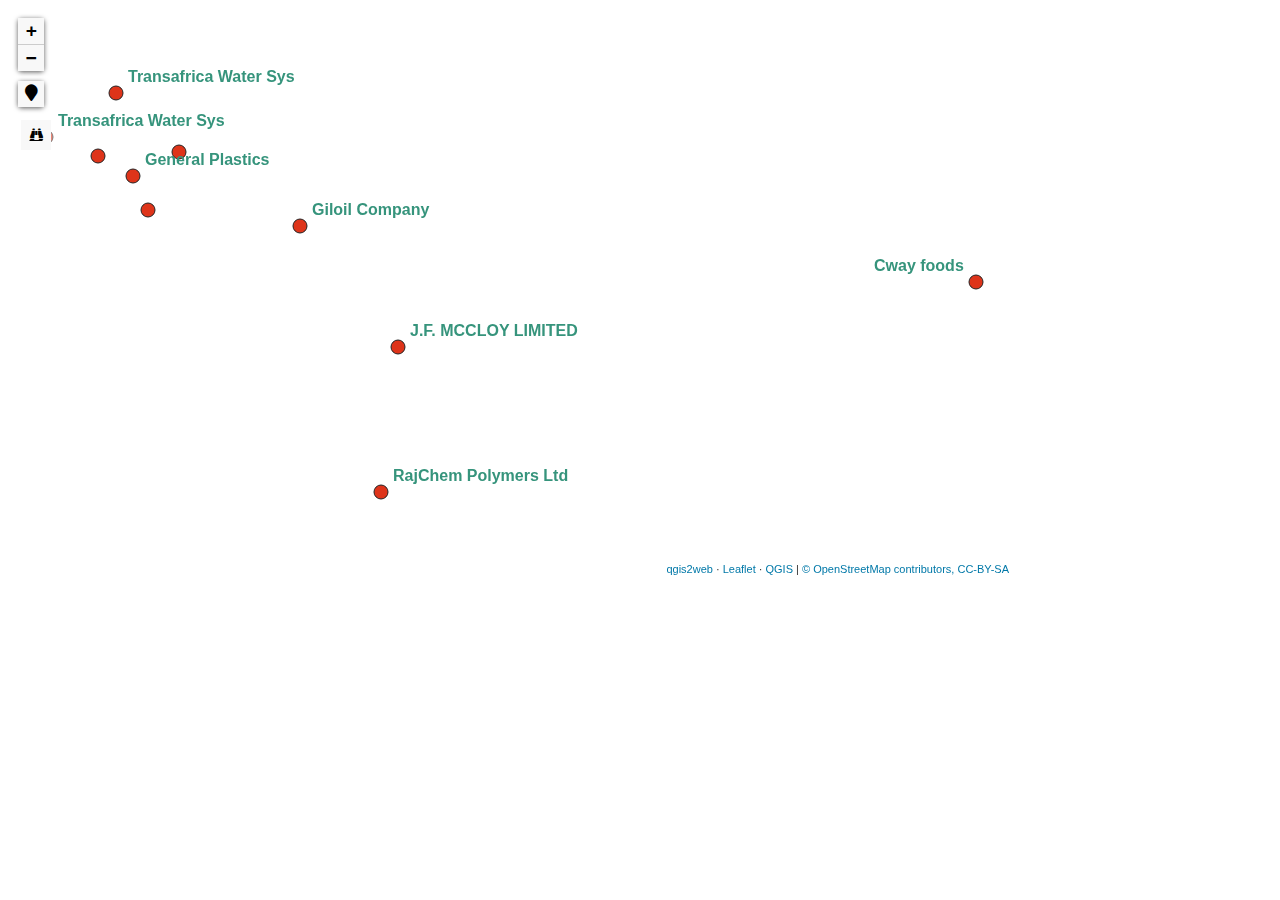
==== index.html @ 96e86139 "first commit" ====
<!doctype html>
<html lang="en">
    <head>
        <meta charset="utf-8">
        <meta http-equiv="X-UA-Compatible" content="IE=edge">
        <meta name="viewport" content="initial-scale=1,user-scalable=no,maximum-scale=1,width=device-width">
        <meta name="mobile-web-app-capable" content="yes">
        <meta name="apple-mobile-web-app-capable" content="yes">
        <link rel="stylesheet" href="css/leaflet.css"><link rel="stylesheet" href="css/L.Control.Locate.min.css">
        <link rel="stylesheet" href="css/qgis2web.css"><link rel="stylesheet" href="css/fontawesome-all.min.css">
        <link rel="stylesheet" href="css/leaflet-search.css">
        <style>
        #map {
            width: 996px;
            height: 569px;
        }
        </style>
        <title></title>
    </head>
    <body>
        <div id="map">
        </div>
        <script src="js/qgis2web_expressions.js"></script>
        <script src="js/leaflet.js"></script><script src="js/L.Control.Locate.min.js"></script>
        <script src="js/leaflet.rotatedMarker.js"></script>
        <script src="js/leaflet.pattern.js"></script>
        <script src="js/leaflet-hash.js"></script>
        <script src="js/Autolinker.min.js"></script>
        <script src="js/rbush.min.js"></script>
        <script src="js/labelgun.min.js"></script>
        <script src="js/labels.js"></script>
        <script src="js/leaflet-search.js"></script>
        <script src="data/firms_1.js"></script>
        <script>
        var highlightLayer;
        function highlightFeature(e) {
            highlightLayer = e.target;

            if (e.target.feature.geometry.type === 'LineString') {
              highlightLayer.setStyle({
                color: '#ffff00',
              });
            } else {
              highlightLayer.setStyle({
                fillColor: '#ffff00',
                fillOpacity: 1
              });
            }
            highlightLayer.openPopup();
        }
        var map = L.map('map', {
            zoomControl:true, maxZoom:28, minZoom:1
        }).fitBounds([[-1.3382147116282126,36.83244318406393],[-1.2904108877176232,36.916269474806555]]);
        var hash = new L.Hash(map);
        map.attributionControl.setPrefix('<a href="https://github.com/tomchadwin/qgis2web" target="_blank">qgis2web</a> &middot; <a href="https://leafletjs.com" title="A JS library for interactive maps">Leaflet</a> &middot; <a href="https://qgis.org">QGIS</a>');
        var autolinker = new Autolinker({truncate: {length: 30, location: 'smart'}});
        L.control.locate({locateOptions: {maxZoom: 19}}).addTo(map);
        var bounds_group = new L.featureGroup([]);
        function setBounds() {
        }
        map.createPane('pane_OSMStandard_0');
        map.getPane('pane_OSMStandard_0').style.zIndex = 400;
        var layer_OSMStandard_0 = L.tileLayer('http://tile.openstreetmap.org/{z}/{x}/{y}.png', {
            pane: 'pane_OSMStandard_0',
            opacity: 1.0,
            attribution: '<a href="https://www.openstreetmap.org/copyright">© OpenStreetMap contributors, CC-BY-SA</a>',
            minZoom: 1,
            maxZoom: 28,
            minNativeZoom: 0,
            maxNativeZoom: 19
        });
        layer_OSMStandard_0;
        map.addLayer(layer_OSMStandard_0);
        function pop_firms_1(feature, layer) {
            layer.on({
                mouseout: function(e) {
                    for (i in e.target._eventParents) {
                        e.target._eventParents[i].resetStyle(e.target);
                    }
                    if (typeof layer.closePopup == 'function') {
                        layer.closePopup();
                    } else {
                        layer.eachLayer(function(feature){
                            feature.closePopup()
                        });
                    }
                },
                mouseover: highlightFeature,
            });
            var popupContent = '<table>\
                    <tr>\
                        <td colspan="2">' + (feature.properties['id'] !== null ? autolinker.link(feature.properties['id'].toLocaleString()) : '') + '</td>\
                    </tr>\
                    <tr>\
                        <td colspan="2">' + (feature.properties['name'] !== null ? autolinker.link(feature.properties['name'].toLocaleString()) : '') + '</td>\
                    </tr>\
                </table>';
            layer.bindPopup(popupContent, {maxHeight: 400});
        }

        function style_firms_1_0() {
            return {
                pane: 'pane_firms_1',
                radius: 6.8,
                opacity: 1,
                color: 'rgba(35,35,35,1.0)',
                dashArray: '',
                lineCap: 'butt',
                lineJoin: 'miter',
                weight: 1,
                fill: true,
                fillOpacity: 1,
                fillColor: 'rgba(222,52,26,1.0)',
                interactive: true,
            }
        }
        map.createPane('pane_firms_1');
        map.getPane('pane_firms_1').style.zIndex = 401;
        map.getPane('pane_firms_1').style['mix-blend-mode'] = 'normal';
        var layer_firms_1 = new L.geoJson(json_firms_1, {
            attribution: '',
            interactive: true,
            dataVar: 'json_firms_1',
            layerName: 'layer_firms_1',
            pane: 'pane_firms_1',
            onEachFeature: pop_firms_1,
            pointToLayer: function (feature, latlng) {
                var context = {
                    feature: feature,
                    variables: {}
                };
                return L.circleMarker(latlng, style_firms_1_0(feature));
            },
        });
        bounds_group.addLayer(layer_firms_1);
        map.addLayer(layer_firms_1);
        setBounds();
        var i = 0;
        layer_firms_1.eachLayer(function(layer) {
            var context = {
                feature: layer.feature,
                variables: {}
            };
            layer.bindTooltip((layer.feature.properties['name'] !== null?String('<div style="color: #36947c; font-size: 12pt; font-weight: bold; font-family: \'Open Sans\', sans-serif;">' + layer.feature.properties['name']) + '</div>':''), {permanent: true, offset: [-0, -16], className: 'css_firms_1'});
            labels.push(layer);
            totalMarkers += 1;
              layer.added = true;
              addLabel(layer, i);
              i++;
        });
        map.addControl(new L.Control.Search({
            layer: layer_firms_1,
            initial: false,
            hideMarkerOnCollapse: true,
            propertyName: 'name'}));
        document.getElementsByClassName('search-button')[0].className +=
         ' fa fa-binoculars';
        resetLabels([layer_firms_1]);
        map.on("zoomend", function(){
            resetLabels([layer_firms_1]);
        });
        map.on("layeradd", function(){
            resetLabels([layer_firms_1]);
        });
        map.on("layerremove", function(){
            resetLabels([layer_firms_1]);
        });
        </script>
    </body>
</html>
---- css/leaflet.css ----
/* required styles */

.leaflet-pane,
.leaflet-tile,
.leaflet-marker-icon,
.leaflet-marker-shadow,
.leaflet-tile-container,
.leaflet-pane > svg,
.leaflet-pane > canvas,
.leaflet-zoom-box,
.leaflet-image-layer,
.leaflet-layer {
	position: absolute;
	left: 0;
	top: 0;
	}
.leaflet-container {
	overflow: hidden;
	}
.leaflet-tile,
.leaflet-marker-icon,
.leaflet-marker-shadow {
	-webkit-user-select: none;
	   -moz-user-select: none;
	        user-select: none;
	  -webkit-user-drag: none;
	}
/* Prevents IE11 from highlighting tiles in blue */
.leaflet-tile::selection {
	background: transparent;
}
/* Safari renders non-retina tile on retina better with this, but Chrome is worse */
.leaflet-safari .leaflet-tile {
	image-rendering: -webkit-optimize-contrast;
	}
/* hack that prevents hw layers "stretching" when loading new tiles */
.leaflet-safari .leaflet-tile-container {
	width: 1600px;
	height: 1600px;
	-webkit-transform-origin: 0 0;
	}
.leaflet-marker-icon,
.leaflet-marker-shadow {
	display: block;
	}
/* .leaflet-container svg: reset svg max-width decleration shipped in Joomla! (joomla.org) 3.x */
/* .leaflet-container img: map is broken in FF if you have max-width: 100% on tiles */
.leaflet-container .leaflet-overlay-pane svg,
.leaflet-container .leaflet-marker-pane img,
.leaflet-container .leaflet-shadow-pane img,
.leaflet-container .leaflet-tile-pane img,
.leaflet-container img.leaflet-image-layer,
.leaflet-container .leaflet-tile {
	max-width: none !important;
	max-height: none !important;
	}

.leaflet-container.leaflet-touch-zoom {
	-ms-touch-action: pan-x pan-y;
	touch-action: pan-x pan-y;
	}
.leaflet-container.leaflet-touch-drag {
	-ms-touch-action: pinch-zoom;
	/* Fallback for FF which doesn't support pinch-zoom */
	touch-action: none;
	touch-action: pinch-zoom;
}
.leaflet-container.leaflet-touch-drag.leaflet-touch-zoom {
	-ms-touch-action: none;
	touch-action: none;
}
.leaflet-container {
	-webkit-tap-highlight-color: transparent;
}
.leaflet-container a {
	-webkit-tap-highlight-color: rgba(51, 181, 229, 0.4);
}
.leaflet-tile {
	filter: inherit;
	visibility: hidden;
	}
.leaflet-tile-loaded {
	visibility: inherit;
	}
.leaflet-zoom-box {
	width: 0;
	height: 0;
	-moz-box-sizing: border-box;
	     box-sizing: border-box;
	z-index: 800;
	}
/* workaround for https://bugzilla.mozilla.org/show_bug.cgi?id=888319 */
.leaflet-overlay-pane svg {
	-moz-user-select: none;
	}

.leaflet-pane         { z-index: 400; }

.leaflet-tile-pane    { z-index: 200; }
.leaflet-overlay-pane { z-index: 400; }
.leaflet-shadow-pane  { z-index: 500; }
.leaflet-marker-pane  { z-index: 600; }
.leaflet-tooltip-pane   { z-index: 650; }
.leaflet-popup-pane   { z-index: 700; }

.leaflet-map-pane canvas { z-index: 100; }
.leaflet-map-pane svg    { z-index: 200; }

.leaflet-vml-shape {
	width: 1px;
	height: 1px;
	}
.lvml {
	behavior: url(#default#VML);
	display: inline-block;
	position: absolute;
	}


/* control positioning */

.leaflet-control {
	position: relative;
	z-index: 800;
	pointer-events: visiblePainted; /* IE 9-10 doesn't have auto */
	pointer-events: auto;
	}
.leaflet-top,
.leaflet-bottom {
	position: absolute;
	z-index: 1000;
	pointer-events: none;
	}
.leaflet-top {
	top: 0;
	}
.leaflet-right {
	right: 0;
	}
.leaflet-bottom {
	bottom: 0;
	}
.leaflet-left {
	left: 0;
	}
.leaflet-control {
	float: left;
	clear: both;
	}
.leaflet-right .leaflet-control {
	float: right;
	}
.leaflet-top .leaflet-control {
	margin-top: 10px;
	}
.leaflet-bottom .leaflet-control {
	margin-bottom: 10px;
	}
.leaflet-left .leaflet-control {
	margin-left: 10px;
	}
.leaflet-right .leaflet-control {
	margin-right: 10px;
	}


/* zoom and fade animations */

.leaflet-fade-anim .leaflet-tile {
	will-change: opacity;
	}
.leaflet-fade-anim .leaflet-popup {
	opacity: 0;
	-webkit-transition: opacity 0.2s linear;
	   -moz-transition: opacity 0.2s linear;
	        transition: opacity 0.2s linear;
	}
.leaflet-fade-anim .leaflet-map-pane .leaflet-popup {
	opacity: 1;
	}
.leaflet-zoom-animated {
	-webkit-transform-origin: 0 0;
	    -ms-transform-origin: 0 0;
	        transform-origin: 0 0;
	}
.leaflet-zoom-anim .leaflet-zoom-animated {
	will-change: transform;
	}
.leaflet-zoom-anim .leaflet-zoom-animated {
	-webkit-transition: -webkit-transform 0.25s cubic-bezier(0,0,0.25,1);
	   -moz-transition:    -moz-transform 0.25s cubic-bezier(0,0,0.25,1);
	        transition:         transform 0.25s cubic-bezier(0,0,0.25,1);
	}
.leaflet-zoom-anim .leaflet-tile,
.leaflet-pan-anim .leaflet-tile {
	-webkit-transition: none;
	   -moz-transition: none;
	        transition: none;
	}

.leaflet-zoom-anim .leaflet-zoom-hide {
	visibility: hidden;
	}


/* cursors */

.leaflet-interactive {
	cursor: pointer;
	}
.leaflet-grab {
	cursor: -webkit-grab;
	cursor:    -moz-grab;
	cursor:         grab;
	}
.leaflet-crosshair,
.leaflet-crosshair .leaflet-interactive {
	cursor: crosshair;
	}
.leaflet-popup-pane,
.leaflet-control {
	cursor: auto;
	}
.leaflet-dragging .leaflet-grab,
.leaflet-dragging .leaflet-grab .leaflet-interactive,
.leaflet-dragging .leaflet-marker-draggable {
	cursor: move;
	cursor: -webkit-grabbing;
	cursor:    -moz-grabbing;
	cursor:         grabbing;
	}

/* marker & overlays interactivity */
.leaflet-marker-icon,
.leaflet-marker-shadow,
.leaflet-image-layer,
.leaflet-pane > svg path,
.leaflet-tile-container {
	pointer-events: none;
	}

.leaflet-marker-icon.leaflet-interactive,
.leaflet-image-layer.leaflet-interactive,
.leaflet-pane > svg path.leaflet-interactive,
svg.leaflet-image-layer.leaflet-interactive path {
	pointer-events: visiblePainted; /* IE 9-10 doesn't have auto */
	pointer-events: auto;
	}

/* visual tweaks */

.leaflet-container {
	background: #ddd;
	outline: 0;
	}
.leaflet-container a {
	color: #0078A8;
	}
.leaflet-container a.leaflet-active {
	outline: 2px solid orange;
	}
.leaflet-zoom-box {
	border: 2px dotted #38f;
	background: rgba(255,255,255,0.5);
	}


/* general typography */
.leaflet-container {
	font: 12px/1.5 "Helvetica Neue", Arial, Helvetica, sans-serif;
	}


/* general toolbar styles */

.leaflet-bar {
	box-shadow: 0 1px 5px rgba(0,0,0,0.65);
	border-radius: 4px;
	}
.leaflet-bar a,
.leaflet-bar a:hover {
	background-color: #fff;
	border-bottom: 1px solid #ccc;
	width: 26px;
	height: 26px;
	line-height: 26px;
	display: block;
	text-align: center;
	text-decoration: none;
	color: black;
	}
.leaflet-bar a,
.leaflet-control-layers-toggle {
	background-position: 50% 50%;
	background-repeat: no-repeat;
	display: block;
	}
.leaflet-bar a:hover {
	background-color: #f4f4f4;
	}
.leaflet-bar a:first-child {
	border-top-left-radius: 4px;
	border-top-right-radius: 4px;
	}
.leaflet-bar a:last-child {
	border-bottom-left-radius: 4px;
	border-bottom-right-radius: 4px;
	border-bottom: none;
	}
.leaflet-bar a.leaflet-disabled {
	cursor: default;
	background-color: #f4f4f4;
	color: #bbb;
	}

.leaflet-touch .leaflet-bar a {
	width: 30px;
	height: 30px;
	line-height: 30px;
	}
.leaflet-touch .leaflet-bar a:first-child {
	border-top-left-radius: 2px;
	border-top-right-radius: 2px;
	}
.leaflet-touch .leaflet-bar a:last-child {
	border-bottom-left-radius: 2px;
	border-bottom-right-radius: 2px;
	}

/* zoom control */

.leaflet-control-zoom-in,
.leaflet-control-zoom-out {
	font: bold 18px 'Lucida Console', Monaco, monospace;
	text-indent: 1px;
	}

.leaflet-touch .leaflet-control-zoom-in, .leaflet-touch .leaflet-control-zoom-out  {
	font-size: 22px;
	}


/* layers control */

.leaflet-control-layers {
	box-shadow: 0 1px 5px rgba(0,0,0,0.4);
	background: #fff;
	border-radius: 5px;
	}
.leaflet-control-layers-toggle {
	background-image: url(images/layers.png);
	width: 36px;
	height: 36px;
	}
.leaflet-retina .leaflet-control-layers-toggle {
	background-image: url(images/layers-2x.png);
	background-size: 26px 26px;
	}
.leaflet-touch .leaflet-control-layers-toggle {
	width: 44px;
	height: 44px;
	}
.leaflet-control-layers .leaflet-control-layers-list,
.leaflet-control-layers-expanded .leaflet-control-layers-toggle {
	display: none;
	}
.leaflet-control-layers-expanded .leaflet-control-layers-list {
	display: block;
	position: relative;
	}
.leaflet-control-layers-expanded {
	padding: 6px 10px 6px 6px;
	color: #333;
	background: #fff;
	}
.leaflet-control-layers-scrollbar {
	overflow-y: scroll;
	overflow-x: hidden;
	padding-right: 5px;
	}
.leaflet-control-layers-selector {
	margin-top: 2px;
	position: relative;
	top: 1px;
	}
.leaflet-control-layers label {
	display: block;
	}
.leaflet-control-layers-separator {
	height: 0;
	border-top: 1px solid #ddd;
	margin: 5px -10px 5px -6px;
	}

/* Default icon URLs */
.leaflet-default-icon-path {
	background-image: url(images/marker-icon.png);
	}


/* attribution and scale controls */

.leaflet-container .leaflet-control-attribution {
	background: #fff;
	background: rgba(255, 255, 255, 0.7);
	margin: 0;
	}
.leaflet-control-attribution,
.leaflet-control-scale-line {
	padding: 0 5px;
	color: #333;
	}
.leaflet-control-attribution a {
	text-decoration: none;
	}
.leaflet-control-attribution a:hover {
	text-decoration: underline;
	}
.leaflet-container .leaflet-control-attribution,
.leaflet-container .leaflet-control-scale {
	font-size: 11px;
	}
.leaflet-left .leaflet-control-scale {
	margin-left: 5px;
	}
.leaflet-bottom .leaflet-control-scale {
	margin-bottom: 5px;
	}
.leaflet-control-scale-line {
	border: 2px solid #777;
	border-top: none;
	line-height: 1.1;
	padding: 2px 5px 1px;
	font-size: 11px;
	white-space: nowrap;
	overflow: hidden;
	-moz-box-sizing: border-box;
	     box-sizing: border-box;

	background: #fff;
	background: rgba(255, 255, 255, 0.5);
	}
.leaflet-control-scale-line:not(:first-child) {
	border-top: 2px solid #777;
	border-bottom: none;
	margin-top: -2px;
	}
.leaflet-control-scale-line:not(:first-child):not(:last-child) {
	border-bottom: 2px solid #777;
	}

.leaflet-touch .leaflet-control-attribution,
.leaflet-touch .leaflet-control-layers,
.leaflet-touch .leaflet-bar {
	box-shadow: none;
	}
.leaflet-touch .leaflet-control-layers,
.leaflet-touch .leaflet-bar {
	border: 2px solid rgba(0,0,0,0.2);
	background-clip: padding-box;
	}


/* popup */

.leaflet-popup {
	position: absolute;
	text-align: center;
	margin-bottom: 20px;
	}
.leaflet-popup-content-wrapper {
	padding: 1px;
	text-align: left;
	border-radius: 12px;
	}
.leaflet-popup-content {
	margin: 13px 19px;
	line-height: 1.4;
	}
.leaflet-popup-content p {
	margin: 18px 0;
	}
.leaflet-popup-tip-container {
	width: 40px;
	height: 20px;
	position: absolute;
	left: 50%;
	margin-left: -20px;
	overflow: hidden;
	pointer-events: none;
	}
.leaflet-popup-tip {
	width: 17px;
	height: 17px;
	padding: 1px;

	margin: -10px auto 0;

	-webkit-transform: rotate(45deg);
	   -moz-transform: rotate(45deg);
	    -ms-transform: rotate(45deg);
	        transform: rotate(45deg);
	}
.leaflet-popup-content-wrapper,
.leaflet-popup-tip {
	background: white;
	color: #333;
	box-shadow: 0 3px 14px rgba(0,0,0,0.4);
	}
.leaflet-container a.leaflet-popup-close-button {
	position: absolute;
	top: 0;
	right: 0;
	padding: 4px 4px 0 0;
	border: none;
	text-align: center;
	width: 18px;
	height: 14px;
	font: 16px/14px Tahoma, Verdana, sans-serif;
	color: #c3c3c3;
	text-decoration: none;
	font-weight: bold;
	background: transparent;
	}
.leaflet-container a.leaflet-popup-close-button:hover {
	color: #999;
	}
.leaflet-popup-scrolled {
	overflow: auto;
	border-bottom: 1px solid #ddd;
	border-top: 1px solid #ddd;
	}

.leaflet-oldie .leaflet-popup-content-wrapper {
	zoom: 1;
	}
.leaflet-oldie .leaflet-popup-tip {
	width: 24px;
	margin: 0 auto;

	-ms-filter: "progid:DXImageTransform.Microsoft.Matrix(M11=0.70710678, M12=0.70710678, M21=-0.70710678, M22=0.70710678)";
	filter: progid:DXImageTransform.Microsoft.Matrix(M11=0.70710678, M12=0.70710678, M21=-0.70710678, M22=0.70710678);
	}
.leaflet-oldie .leaflet-popup-tip-container {
	margin-top: -1px;
	}

.leaflet-oldie .leaflet-control-zoom,
.leaflet-oldie .leaflet-control-layers,
.leaflet-oldie .leaflet-popup-content-wrapper,
.leaflet-oldie .leaflet-popup-tip {
	border: 1px solid #999;
	}


/* div icon */

.leaflet-div-icon {
	background: #fff;
	border: 1px solid #666;
	}


/* Tooltip */
/* Base styles for the element that has a tooltip */
.leaflet-tooltip {
	position: absolute;
	padding: 6px;
	background-color: #fff;
	border: 1px solid #fff;
	border-radius: 3px;
	color: #222;
	white-space: nowrap;
	-webkit-user-select: none;
	-moz-user-select: none;
	-ms-user-select: none;
	user-select: none;
	pointer-events: none;
	box-shadow: 0 1px 3px rgba(0,0,0,0.4);
	}
.leaflet-tooltip.leaflet-clickable {
	cursor: pointer;
	pointer-events: auto;
	}
.leaflet-tooltip-top:before,
.leaflet-tooltip-bottom:before,
.leaflet-tooltip-left:before,
.leaflet-tooltip-right:before {
	position: absolute;
	pointer-events: none;
	border: 6px solid transparent;
	background: transparent;
	content: "";
	}

/* Directions */

.leaflet-tooltip-bottom {
	margin-top: 6px;
}
.leaflet-tooltip-top {
	margin-top: -6px;
}
.leaflet-tooltip-bottom:before,
.leaflet-tooltip-top:before {
	left: 50%;
	margin-left: -6px;
	}
.leaflet-tooltip-top:before {
	bottom: 0;
	margin-bottom: -12px;
	border-top-color: #fff;
	}
.leaflet-tooltip-bottom:before {
	top: 0;
	margin-top: -12px;
	margin-left: -6px;
	border-bottom-color: #fff;
	}
.leaflet-tooltip-left {
	margin-left: -6px;
}
.leaflet-tooltip-right {
	margin-left: 6px;
}
.leaflet-tooltip-left:before,
.leaflet-tooltip-right:before {
	top: 50%;
	margin-top: -6px;
	}
.leaflet-tooltip-left:before {
	right: 0;
	margin-right: -12px;
	border-left-color: #fff;
	}
.leaflet-tooltip-right:before {
	left: 0;
	margin-left: -12px;
	border-right-color: #fff;
	}
---- css/L.Control.Locate.min.css ----
.leaflet-control-locate a{font-size:1.4em;color:#444}.leaflet-control-locate.active a{color:#2074B6}.leaflet-control-locate.active.following a{color:#FC8428}
/*# sourceMappingURL=L.Control.Locate.min.css.map */
---- css/qgis2web.css ----
#map {
            background-color: #ffffff
        }
        th {
            text-align: left;
            vertical-align: top;
        }
        .info {
            padding: 6px 8px;
            font: 14px/16px Arial, Helvetica, sans-serif;
            background: white;
            background: rgba(255,255,255,0.8);
            box-shadow: 0 0 15px rgba(0,0,0,0.2);
            border-radius: 5px;
        }
        .info h2 {
            margin: 0 0 5px;
            color: #777;
        }
        .leaflet-container {
            background: #fff;
            padding-right: 10px;
        }
        .leaflet-popup-content {
            width:auto;
            padding-right:10px;
        }
        .leaflet-tooltip {
            background: none;
            box-shadow: none;
            border: none;
        }
        .leaflet-tooltip-left:before, .leaflet-tooltip-right:before {
            border: 0px;
        }
        }
        .fa, .leaflet-container, a {
            color: #000000 !important;
        }
        .leaflet-control-zoom-in, .leaflet-control-zoom-out,
        .leaflet-control-locate a,
        .leaflet-touch .leaflet-control-geocoder-icon,
        .leaflet-control-search .search-button,
         .leaflet-control-measure {
            background-color: #f8f8f8 !important;
            border-radius: 0px !important;
            color: #000000 !important;
        }
        .abstract {
            font: bold 18px 'Lucida Console', Monaco, monospace;
            text-indent: 1px;
            background-color: #f8f8f8 !important;
            width: 30px !important;
            color: #000000 !important;
            height: 30px !important;
            text-align: center !important;
            line-height: 30px !important;
        }
        .abstractUncollapsed {
            padding: 6px 8px;
            font: 12px/1.5 "Helvetica Neue", Arial, Helvetica, sans-serif;
            background-color:#f8f8f8 !important;
            color: #000000 !important;
            box-shadow: 0 0 15px rgba(0,0,0,0.2);
            border-radius: 5px;
            max-width: 40%;
        }
        .leaflet-touch .leaflet-control-layers,
        .leaflet-touch .leaflet-bar,
        .leaflet-control-search,
        .leaflet-control-measure {
            border: 3px solid rgba(255,255,255,.4) !important;
        }
        .leaflet-control-attribution a {
            color: #0078A8 !important;
        }
        .leaflet-control-scale-line {
            border: 2px solid #f8f8f8 !important;
            border-top: none !important;
            color: black !important;
        }
        .leaflet-control-search .search-button,
        .leaflet-container .leaflet-control-search,
        .leaflet-control-measure {
            box-shadow: none !important;
        }
        .leaflet-control-search .search-button {
            width: 30px !important;
            height: 30px !important;
            font-size: 13px !important;
            text-align: center !important;
            line-height: 30px !important;
        }
        .leaflet-control-measure .leaflet-control {
            width: 30px !important;
            height: 30px !important;
        }
        .leaflet-container .leaflet-control-search{
            background: none !important;
        }
        .leaflet-control-search .search-input {
            margin: 0px 0px 0px 0px !important;
            height: 30px !important;
        }
        .leaflet-control-measure {
            background: none!important;
            border-radius: 4px !important;
        }
        .leaflet-control-measure .leaflet-control-measure-interaction {
            background-color: #f8f8f8 !important;
        }
        .leaflet-touch .leaflet-control-measure
        .leaflet-control-measure-toggle,
        .leaflet-touch .leaflet-control-measure
        .leaflet-control-measure-toggle:hover {
            width: 30px !important;
            height: 30px !important;
            border-radius: 0px !important;
            background-color: #f8f8f8 !important;
            color: #000000 !important;
            font-size: 13px;
            line-height: 30px;
            text-align: center;
            text-indent: 0%;
        }
        .leaflet-control-layers-toggle {
            background-color: #f8f8f8 !important;
        }
---- css/leaflet-search.css ----
/* 
 * Leaflet Control Search v2.7.0 - 2016-09-13 
 * 
 * Copyright 2016 Stefano Cudini 
 * stefano.cudini@gmail.com 
 * http://labs.easyblog.it/ 
 * 
 * Licensed under the MIT license. 
 * 
 * Demo: 
 * http://labs.easyblog.it/maps/leaflet-search/ 
 * 
 * Source: 
 * git@github.com:stefanocudini/leaflet-search.git 
 * 
 */

.leaflet-container .leaflet-control-search{position:relative;float:left;background:#fff;color:#1978cf;-moz-border-radius:4px;-webkit-border-radius:4px;border-radius:4px;background-color:rgba(255,255,255,.8);z-index:1000;box-shadow:0 1px 7px rgba(0,0,0,.65);margin-left:10px;margin-top:10px}.leaflet-control-search.search-exp{box-shadow:0 1px 7px #999;background:#fff}.leaflet-control-search .search-input{display:block;float:left;background:#fff;border:1px solid #666;border-radius:2px;height:18px;padding:0 18px 0 2px;margin:3px 0 3px 3px}.leaflet-control-search.search-load .search-input{background:url(../images/loader.gif) no-repeat center right #fff}.leaflet-control-search.search-load .search-cancel{visibility:hidden}.leaflet-control-search .search-cancel{display:block;width:22px;height:18px;position:absolute;right:22px;margin:3px 0;//background:url(../images/search-icon.png) no-repeat 0 -46px;text-decoration:none;filter:alpha(opacity=80);opacity:.8}.leaflet-control-search .search-cancel:hover{filter:alpha(opacity=100);opacity:1}.leaflet-control-search .search-cancel span{display:none;font-size:18px;line-height:20px;color:#ccc;font-weight:700}.leaflet-control-search .search-cancel:hover span{color:#aaa}.leaflet-control-search .search-button{display:block;float:left;width:26px;height:26px;//background:url(../images/search-icon.png) no-repeat 2px 2px #fff;border-radius:4px}.leaflet-control-search .search-button:hover{//background:url(../images/search-icon.png) no-repeat 2px -22px #fafafa}.leaflet-control-search .search-tooltip{position:absolute;top:100%;left:0;float:left;list-style:none;padding-left:0;min-width:120px;max-height:122px;box-shadow:1px 1px 6px rgba(0,0,0,.4);background-color:rgba(0,0,0,.25);z-index:1010;overflow-y:auto;overflow-x:hidden;cursor:pointer}.leaflet-control-search .search-tip{margin:2px;padding:2px 4px;display:block;color:#000;background:#eee;border-radius:.25em;text-decoration:none;white-space:nowrap;vertical-align:center}.leaflet-control-search .search-button:hover{background-color:#f4f4f4}.leaflet-control-search .search-tip-select,.leaflet-control-search .search-tip:hover{background-color:#fff}.leaflet-control-search .search-alert{cursor:pointer;clear:both;font-size:.75em;margin-bottom:5px;padding:0 .25em;color:#e00;font-weight:700;border-radius:.25em}
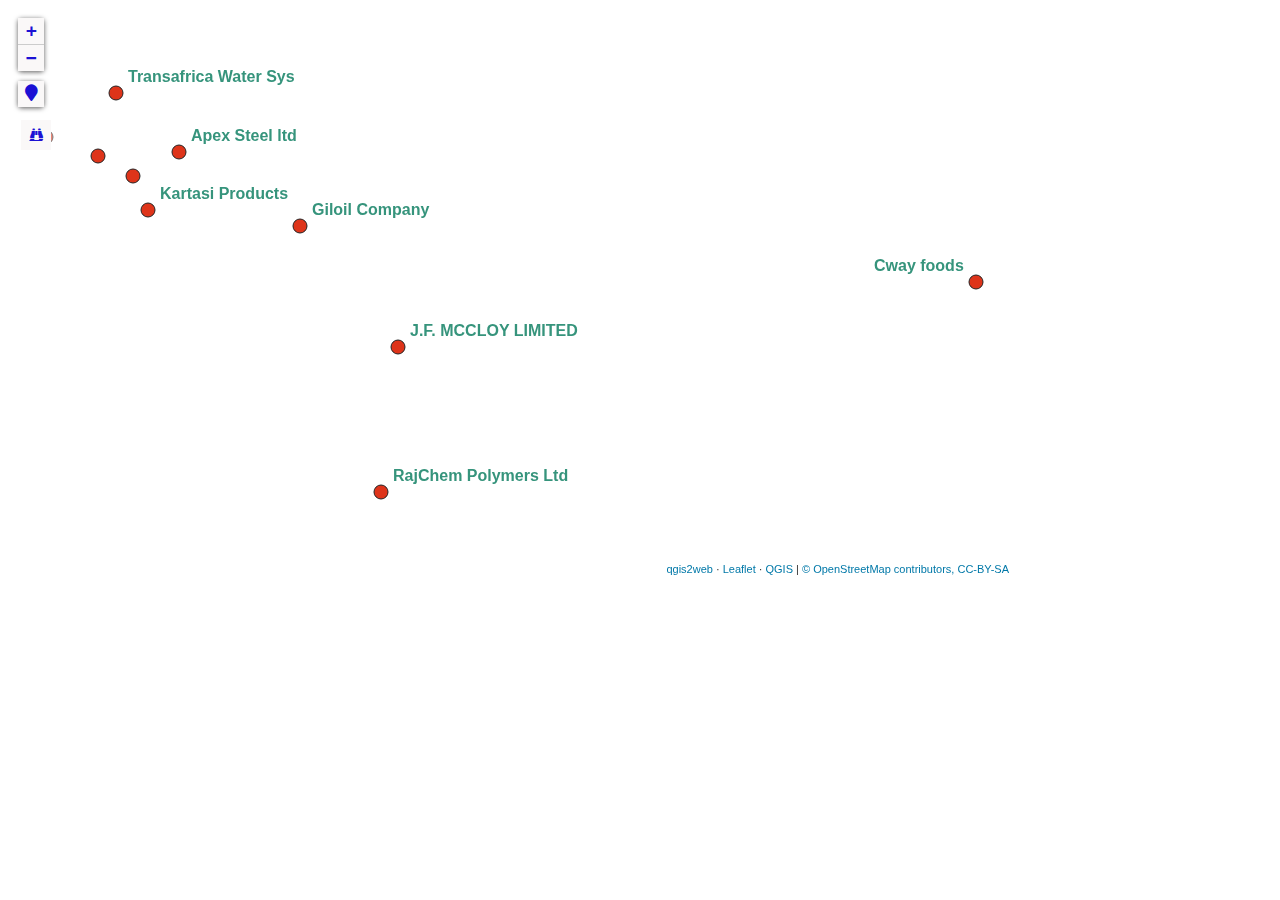
==== commit 11ca8c32: "first commit" ====
--- a/index.html
+++ b/index.html
@@ -30,7 +30,7 @@
         <script src="js/labelgun.min.js"></script>
         <script src="js/labels.js"></script>
         <script src="js/leaflet-search.js"></script>
-        <script src="data/firms_1.js"></script>
+        <script src="data/firms_2.js"></script>
         <script>
         var highlightLayer;
         function highlightFeature(e) {
@@ -50,13 +50,16 @@
         }
         var map = L.map('map', {
             zoomControl:true, maxZoom:28, minZoom:1
-        }).fitBounds([[-1.3382147116282126,36.83244318406393],[-1.2904108877176232,36.916269474806555]]);
+        })
         var hash = new L.Hash(map);
         map.attributionControl.setPrefix('<a href="https://github.com/tomchadwin/qgis2web" target="_blank">qgis2web</a> &middot; <a href="https://leafletjs.com" title="A JS library for interactive maps">Leaflet</a> &middot; <a href="https://qgis.org">QGIS</a>');
         var autolinker = new Autolinker({truncate: {length: 30, location: 'smart'}});
         L.control.locate({locateOptions: {maxZoom: 19}}).addTo(map);
         var bounds_group = new L.featureGroup([]);
         function setBounds() {
+            if (bounds_group.getLayers().length) {
+                map.fitBounds(bounds_group.getBounds());
+            }
         }
         map.createPane('pane_OSMStandard_0');
         map.getPane('pane_OSMStandard_0').style.zIndex = 400;
@@ -71,7 +74,19 @@
         });
         layer_OSMStandard_0;
         map.addLayer(layer_OSMStandard_0);
-        function pop_firms_1(feature, layer) {
+        map.createPane('pane_GoogleHybrid_1');
+        map.getPane('pane_GoogleHybrid_1').style.zIndex = 401;
+        var layer_GoogleHybrid_1 = L.tileLayer('https://mt1.google.com/vt/lyrs=y&x={x}&y={y}&z={z}', {
+            pane: 'pane_GoogleHybrid_1',
+            opacity: 1.0,
+            attribution: '<a href="https://www.google.at/permissions/geoguidelines/attr-guide.html">Map data ©2015 Google</a>',
+            minZoom: 1,
+            maxZoom: 28,
+            minNativeZoom: 0,
+            maxNativeZoom: 20
+        });
+        layer_GoogleHybrid_1;
+        function pop_firms_2(feature, layer) {
             layer.on({
                 mouseout: function(e) {
                     for (i in e.target._eventParents) {
@@ -98,9 +113,9 @@
             layer.bindPopup(popupContent, {maxHeight: 400});
         }
 
-        function style_firms_1_0() {
+        function style_firms_2_0() {
             return {
-                pane: 'pane_firms_1',
+                pane: 'pane_firms_2',
                 radius: 6.8,
                 opacity: 1,
                 color: 'rgba(35,35,35,1.0)',
@@ -114,34 +129,34 @@
                 interactive: true,
             }
         }
-        map.createPane('pane_firms_1');
-        map.getPane('pane_firms_1').style.zIndex = 401;
-        map.getPane('pane_firms_1').style['mix-blend-mode'] = 'normal';
-        var layer_firms_1 = new L.geoJson(json_firms_1, {
+        map.createPane('pane_firms_2');
+        map.getPane('pane_firms_2').style.zIndex = 402;
+        map.getPane('pane_firms_2').style['mix-blend-mode'] = 'normal';
+        var layer_firms_2 = new L.geoJson(json_firms_2, {
             attribution: '',
             interactive: true,
-            dataVar: 'json_firms_1',
-            layerName: 'layer_firms_1',
-            pane: 'pane_firms_1',
-            onEachFeature: pop_firms_1,
+            dataVar: 'json_firms_2',
+            layerName: 'layer_firms_2',
+            pane: 'pane_firms_2',
+            onEachFeature: pop_firms_2,
             pointToLayer: function (feature, latlng) {
                 var context = {
                     feature: feature,
                     variables: {}
                 };
-                return L.circleMarker(latlng, style_firms_1_0(feature));
+                return L.circleMarker(latlng, style_firms_2_0(feature));
             },
         });
-        bounds_group.addLayer(layer_firms_1);
-        map.addLayer(layer_firms_1);
+        bounds_group.addLayer(layer_firms_2);
+        map.addLayer(layer_firms_2);
         setBounds();
         var i = 0;
-        layer_firms_1.eachLayer(function(layer) {
+        layer_firms_2.eachLayer(function(layer) {
             var context = {
                 feature: layer.feature,
                 variables: {}
             };
-            layer.bindTooltip((layer.feature.properties['name'] !== null?String('<div style="color: #36947c; font-size: 12pt; font-weight: bold; font-family: \'Open Sans\', sans-serif;">' + layer.feature.properties['name']) + '</div>':''), {permanent: true, offset: [-0, -16], className: 'css_firms_1'});
+            layer.bindTooltip((layer.feature.properties['name'] !== null?String('<div style="color: #36947c; font-size: 12pt; font-weight: bold; font-family: \'Open Sans\', sans-serif;">' + layer.feature.properties['name']) + '</div>':''), {permanent: true, offset: [-0, -16], className: 'css_firms_2'});
             labels.push(layer);
             totalMarkers += 1;
               layer.added = true;
@@ -149,21 +164,21 @@
               i++;
         });
         map.addControl(new L.Control.Search({
-            layer: layer_firms_1,
+            layer: layer_firms_2,
             initial: false,
             hideMarkerOnCollapse: true,
             propertyName: 'name'}));
         document.getElementsByClassName('search-button')[0].className +=
          ' fa fa-binoculars';
-        resetLabels([layer_firms_1]);
+        resetLabels([layer_firms_2]);
         map.on("zoomend", function(){
-            resetLabels([layer_firms_1]);
+            resetLabels([layer_firms_2]);
         });
         map.on("layeradd", function(){
-            resetLabels([layer_firms_1]);
+            resetLabels([layer_firms_2]);
         });
         map.on("layerremove", function(){
-            resetLabels([layer_firms_1]);
+            resetLabels([layer_firms_2]);
         });
         </script>
     </body>
--- a/css/qgis2web.css
+++ b/css/qgis2web.css
@@ -36,23 +36,23 @@
         }
         }
         .fa, .leaflet-container, a {
-            color: #000000 !important;
+            color: #1b11d4 !important;
         }
         .leaflet-control-zoom-in, .leaflet-control-zoom-out,
         .leaflet-control-locate a,
         .leaflet-touch .leaflet-control-geocoder-icon,
         .leaflet-control-search .search-button,
          .leaflet-control-measure {
-            background-color: #f8f8f8 !important;
+            background-color: #faf8f8 !important;
             border-radius: 0px !important;
-            color: #000000 !important;
+            color: #1b11d4 !important;
         }
         .abstract {
             font: bold 18px 'Lucida Console', Monaco, monospace;
             text-indent: 1px;
-            background-color: #f8f8f8 !important;
+            background-color: #faf8f8 !important;
             width: 30px !important;
-            color: #000000 !important;
+            color: #1b11d4 !important;
             height: 30px !important;
             text-align: center !important;
             line-height: 30px !important;
@@ -60,8 +60,8 @@
         .abstractUncollapsed {
             padding: 6px 8px;
             font: 12px/1.5 "Helvetica Neue", Arial, Helvetica, sans-serif;
-            background-color:#f8f8f8 !important;
-            color: #000000 !important;
+            background-color:#faf8f8 !important;
+            color: #1b11d4 !important;
             box-shadow: 0 0 15px rgba(0,0,0,0.2);
             border-radius: 5px;
             max-width: 40%;
@@ -76,7 +76,7 @@
             color: #0078A8 !important;
         }
         .leaflet-control-scale-line {
-            border: 2px solid #f8f8f8 !important;
+            border: 2px solid #faf8f8 !important;
             border-top: none !important;
             color: black !important;
         }
@@ -108,7 +108,7 @@
             border-radius: 4px !important;
         }
         .leaflet-control-measure .leaflet-control-measure-interaction {
-            background-color: #f8f8f8 !important;
+            background-color: #faf8f8 !important;
         }
         .leaflet-touch .leaflet-control-measure
         .leaflet-control-measure-toggle,
@@ -117,13 +117,13 @@
             width: 30px !important;
             height: 30px !important;
             border-radius: 0px !important;
-            background-color: #f8f8f8 !important;
-            color: #000000 !important;
+            background-color: #faf8f8 !important;
+            color: #1b11d4 !important;
             font-size: 13px;
             line-height: 30px;
             text-align: center;
             text-indent: 0%;
         }
         .leaflet-control-layers-toggle {
-            background-color: #f8f8f8 !important;
+            background-color: #faf8f8 !important;
         }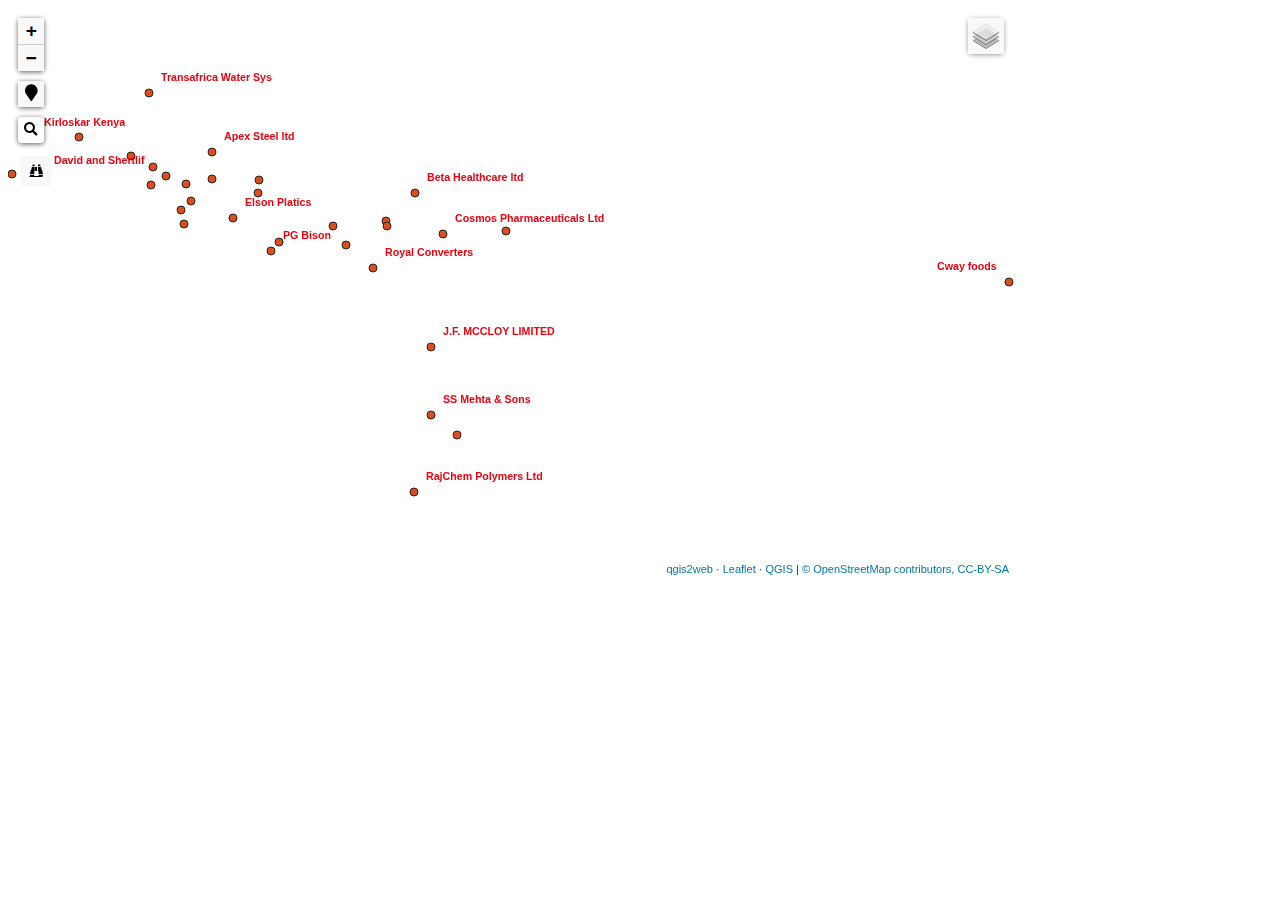
==== commit 5f515440: "final web map" ====
--- a/index.html
+++ b/index.html
@@ -9,6 +9,7 @@
         <link rel="stylesheet" href="css/leaflet.css"><link rel="stylesheet" href="css/L.Control.Locate.min.css">
         <link rel="stylesheet" href="css/qgis2web.css"><link rel="stylesheet" href="css/fontawesome-all.min.css">
         <link rel="stylesheet" href="css/leaflet-search.css">
+        <link rel="stylesheet" href="css/leaflet-control-geocoder.Geocoder.css">
         <style>
         #map {
             width: 996px;
@@ -29,6 +30,7 @@
         <script src="js/rbush.min.js"></script>
         <script src="js/labelgun.min.js"></script>
         <script src="js/labels.js"></script>
+        <script src="js/leaflet-control-geocoder.Geocoder.js"></script>
         <script src="js/leaflet-search.js"></script>
         <script src="data/firms_2.js"></script>
         <script>
@@ -116,16 +118,16 @@
         function style_firms_2_0() {
             return {
                 pane: 'pane_firms_2',
-                radius: 6.8,
+                radius: 4.0,
                 opacity: 1,
                 color: 'rgba(35,35,35,1.0)',
                 dashArray: '',
                 lineCap: 'butt',
                 lineJoin: 'miter',
-                weight: 1,
+                weight: 1.0,
                 fill: true,
                 fillOpacity: 1,
-                fillColor: 'rgba(222,52,26,1.0)',
+                fillColor: 'rgba(222,78,26,1.0)',
                 interactive: true,
             }
         }
@@ -149,6 +151,18 @@
         });
         bounds_group.addLayer(layer_firms_2);
         map.addLayer(layer_firms_2);
+        var osmGeocoder = new L.Control.Geocoder({
+            collapsed: true,
+            position: 'topleft',
+            text: 'Search',
+            title: 'Testing'
+        }).addTo(map);
+        document.getElementsByClassName('leaflet-control-geocoder-icon')[0]
+        .className += ' fa fa-search';
+        document.getElementsByClassName('leaflet-control-geocoder-icon')[0]
+        .title += 'Search for a place';
+        var baseMaps = {};
+        L.control.layers(baseMaps,{'<img src="legend/firms_2.png" /> firms': layer_firms_2,"Google Hybrid": layer_GoogleHybrid_1,"OSM Standard": layer_OSMStandard_0,}).addTo(map);
         setBounds();
         var i = 0;
         layer_firms_2.eachLayer(function(layer) {
@@ -156,7 +170,7 @@
                 feature: layer.feature,
                 variables: {}
             };
-            layer.bindTooltip((layer.feature.properties['name'] !== null?String('<div style="color: #36947c; font-size: 12pt; font-weight: bold; font-family: \'Open Sans\', sans-serif;">' + layer.feature.properties['name']) + '</div>':''), {permanent: true, offset: [-0, -16], className: 'css_firms_2'});
+            layer.bindTooltip((layer.feature.properties['name'] !== null?String('<div style="color: #ef020e; font-size: 8pt; font-weight: bold; font-family: \'Open Sans\', sans-serif;">' + layer.feature.properties['name']) + '</div>':''), {permanent: true, offset: [-0, -16], className: 'css_firms_2'});
             labels.push(layer);
             totalMarkers += 1;
               layer.added = true;
--- a/css/qgis2web.css
+++ b/css/qgis2web.css
@@ -36,23 +36,23 @@
         }
         }
         .fa, .leaflet-container, a {
-            color: #1b11d4 !important;
+            color: #000000 !important;
         }
         .leaflet-control-zoom-in, .leaflet-control-zoom-out,
         .leaflet-control-locate a,
         .leaflet-touch .leaflet-control-geocoder-icon,
         .leaflet-control-search .search-button,
          .leaflet-control-measure {
-            background-color: #faf8f8 !important;
+            background-color: #f8f8f8 !important;
             border-radius: 0px !important;
-            color: #1b11d4 !important;
+            color: #000000 !important;
         }
         .abstract {
             font: bold 18px 'Lucida Console', Monaco, monospace;
             text-indent: 1px;
-            background-color: #faf8f8 !important;
+            background-color: #f8f8f8 !important;
             width: 30px !important;
-            color: #1b11d4 !important;
+            color: #000000 !important;
             height: 30px !important;
             text-align: center !important;
             line-height: 30px !important;
@@ -60,8 +60,8 @@
         .abstractUncollapsed {
             padding: 6px 8px;
             font: 12px/1.5 "Helvetica Neue", Arial, Helvetica, sans-serif;
-            background-color:#faf8f8 !important;
-            color: #1b11d4 !important;
+            background-color:#f8f8f8 !important;
+            color: #000000 !important;
             box-shadow: 0 0 15px rgba(0,0,0,0.2);
             border-radius: 5px;
             max-width: 40%;
@@ -76,7 +76,7 @@
             color: #0078A8 !important;
         }
         .leaflet-control-scale-line {
-            border: 2px solid #faf8f8 !important;
+            border: 2px solid #f8f8f8 !important;
             border-top: none !important;
             color: black !important;
         }
@@ -108,7 +108,7 @@
             border-radius: 4px !important;
         }
         .leaflet-control-measure .leaflet-control-measure-interaction {
-            background-color: #faf8f8 !important;
+            background-color: #f8f8f8 !important;
         }
         .leaflet-touch .leaflet-control-measure
         .leaflet-control-measure-toggle,
@@ -117,13 +117,13 @@
             width: 30px !important;
             height: 30px !important;
             border-radius: 0px !important;
-            background-color: #faf8f8 !important;
-            color: #1b11d4 !important;
+            background-color: #f8f8f8 !important;
+            color: #000000 !important;
             font-size: 13px;
             line-height: 30px;
             text-align: center;
             text-indent: 0%;
         }
         .leaflet-control-layers-toggle {
-            background-color: #faf8f8 !important;
+            background-color: #f8f8f8 !important;
         }--- a/css/leaflet-control-geocoder.Geocoder.css
+++ b/css/leaflet-control-geocoder.Geocoder.css
@@ -0,0 +1,123 @@
+.leaflet-control-geocoder {
+	border-radius: 4px;
+	background: white;
+	min-width: 26px;
+	min-height: 26px;
+}
+
+.leaflet-touch .leaflet-control-geocoder {
+	min-width: 30px;
+	min-height: 30px;
+}
+
+.leaflet-control-geocoder a, .leaflet-control-geocoder .leaflet-control-geocoder-icon {
+	border-bottom: none;
+	display: inline-block;
+}
+
+.leaflet-control-geocoder .leaflet-control-geocoder-alternatives a {
+	width: inherit;
+	height: inherit;
+	line-height: inherit;
+}
+
+.leaflet-control-geocoder a:hover, .leaflet-control-geocoder .leaflet-control-geocoder-icon:hover {
+	border-bottom: none;
+	display: inline-block;
+}
+
+.leaflet-control-geocoder-form {
+	display: none;
+	vertical-align: middle;
+}
+.leaflet-control-geocoder-expanded .leaflet-control-geocoder-form {
+	display: inline-block;
+}
+.leaflet-control-geocoder-form input {
+	font-size: 120%;
+	border: 0;
+	background-color: transparent;
+	width: 246px;
+}
+
+.leaflet-control-geocoder-icon {
+	border-radius: 4px;
+	width: 26px;
+	height: 26px;
+	border: none;
+	background-color: white;
+	//background-image: url(images/geocoder.png);
+	background-repeat: no-repeat;
+	background-position: center;
+	cursor: pointer;
+}
+
+.leaflet-touch .leaflet-control-geocoder-icon {
+	width: 30px;
+	height: 30px;
+}
+
+.leaflet-control-geocoder-throbber .leaflet-control-geocoder-icon {
+	background-image: url(images/throbber.gif);
+}
+
+.leaflet-control-geocoder-form-no-error {
+	display: none;
+}
+
+.leaflet-control-geocoder-form input:focus {
+	outline: none;
+}
+
+.leaflet-control-geocoder-form button {
+	display: none;
+}
+.leaflet-control-geocoder-error {
+	margin-top: 8px;
+	margin-left: 8px;
+	display: block;
+	color: #444;
+}
+.leaflet-control-geocoder-alternatives {
+	display: block;
+	width: 272px;
+	list-style: none;
+	padding: 0;
+	margin: 0;
+}
+
+.leaflet-control-geocoder-alternatives-minimized {
+	display: none;
+	height: 0;
+}
+.leaflet-control-geocoder-alternatives li {
+	white-space: nowrap;
+	display: block;
+	overflow: hidden;
+	padding: 5px 8px;
+	text-overflow: ellipsis;
+	border-bottom: 1px solid #ccc;
+	cursor: pointer;
+}
+
+.leaflet-control-geocoder-alternatives li a, .leaflet-control-geocoder-alternatives li a:hover {
+	width: inherit;
+	height: inherit;
+	line-height: inherit;
+	background: inherit;
+	border-radius: inherit;
+	text-align: left;
+}
+
+.leaflet-control-geocoder-alternatives li:last-child {
+	border-bottom: none;
+}
+.leaflet-control-geocoder-alternatives li:hover, .leaflet-control-geocoder-selected {
+	background-color: #f5f5f5;
+}
+.leaflet-control-geocoder-address-detail {
+	
+}
+.leaflet-control-geocoder-address-context {
+	color: #666;
+}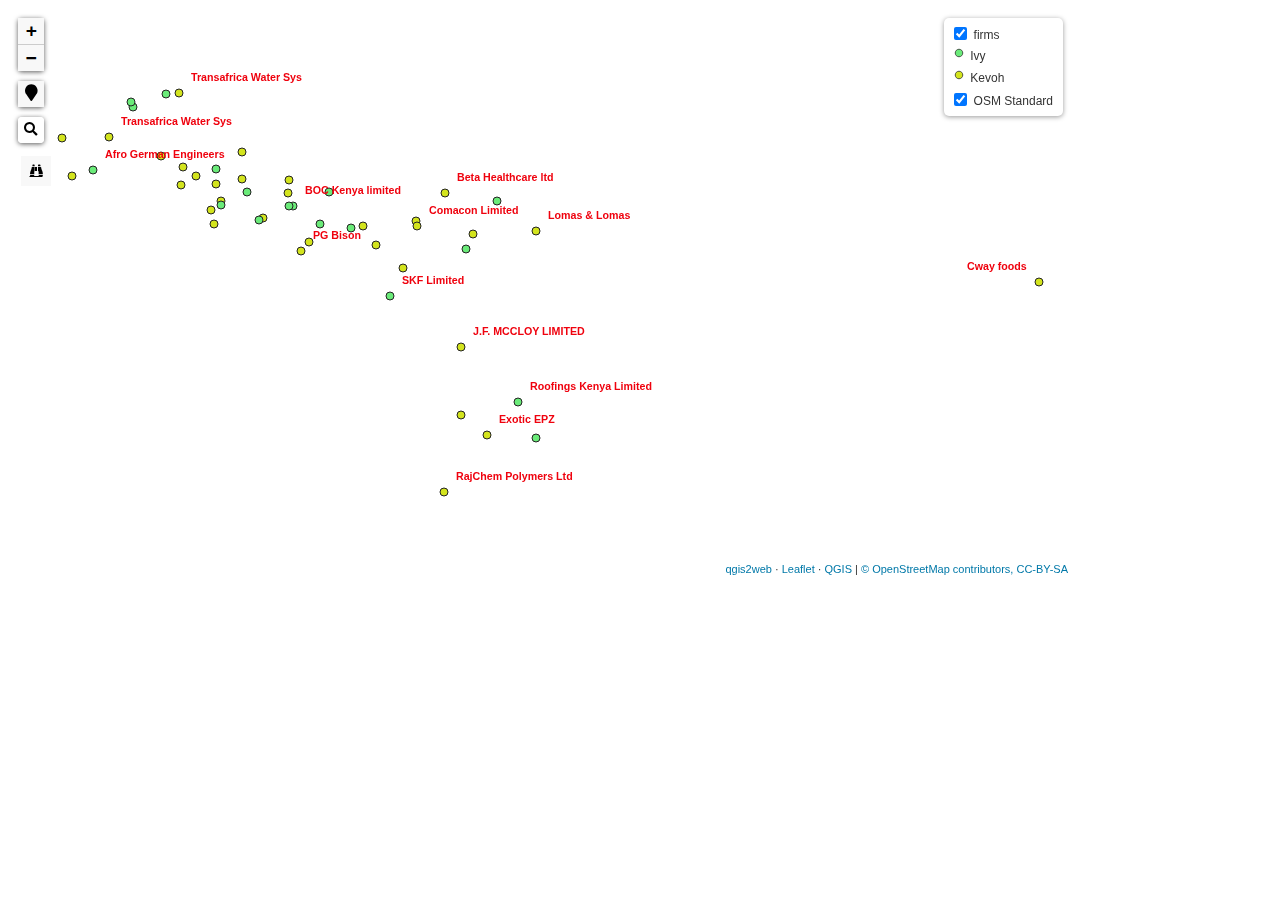
==== commit caf10cb6: "ivy" ====
--- a/index.html
+++ b/index.html
@@ -12,7 +12,7 @@
         <link rel="stylesheet" href="css/leaflet-control-geocoder.Geocoder.css">
         <style>
         #map {
-            width: 996px;
+            width: 1055px;
             height: 569px;
         }
         </style>
@@ -32,7 +32,7 @@
         <script src="js/labels.js"></script>
         <script src="js/leaflet-control-geocoder.Geocoder.js"></script>
         <script src="js/leaflet-search.js"></script>
-        <script src="data/firms_2.js"></script>
+        <script src="data/firms_1.js"></script>
         <script>
         var highlightLayer;
         function highlightFeature(e) {
@@ -76,19 +76,7 @@
         });
         layer_OSMStandard_0;
         map.addLayer(layer_OSMStandard_0);
-        map.createPane('pane_GoogleHybrid_1');
-        map.getPane('pane_GoogleHybrid_1').style.zIndex = 401;
-        var layer_GoogleHybrid_1 = L.tileLayer('https://mt1.google.com/vt/lyrs=y&x={x}&y={y}&z={z}', {
-            pane: 'pane_GoogleHybrid_1',
-            opacity: 1.0,
-            attribution: '<a href="https://www.google.at/permissions/geoguidelines/attr-guide.html">Map data ©2015 Google</a>',
-            minZoom: 1,
-            maxZoom: 28,
-            minNativeZoom: 0,
-            maxNativeZoom: 20
-        });
-        layer_GoogleHybrid_1;
-        function pop_firms_2(feature, layer) {
+        function pop_firms_1(feature, layer) {
             layer.on({
                 mouseout: function(e) {
                     for (i in e.target._eventParents) {
@@ -111,13 +99,18 @@
                     <tr>\
                         <td colspan="2">' + (feature.properties['name'] !== null ? autolinker.link(feature.properties['name'].toLocaleString()) : '') + '</td>\
                     </tr>\
+                    <tr>\
+                        <td colspan="2">' + (feature.properties['RA'] !== null ? autolinker.link(feature.properties['RA'].toLocaleString()) : '') + '</td>\
+                    </tr>\
                 </table>';
             layer.bindPopup(popupContent, {maxHeight: 400});
         }
 
-        function style_firms_2_0() {
-            return {
-                pane: 'pane_firms_2',
+        function style_firms_1_0(feature) {
+            switch(String(feature.properties['RA'])) {
+                case 'Ivy':
+                    return {
+                pane: 'pane_firms_1',
                 radius: 4.0,
                 opacity: 1,
                 color: 'rgba(35,35,35,1.0)',
@@ -127,30 +120,48 @@
                 weight: 1.0,
                 fill: true,
                 fillOpacity: 1,
-                fillColor: 'rgba(222,78,26,1.0)',
+                fillColor: 'rgba(106,235,121,1.0)',
                 interactive: true,
             }
-        }
-        map.createPane('pane_firms_2');
-        map.getPane('pane_firms_2').style.zIndex = 402;
-        map.getPane('pane_firms_2').style['mix-blend-mode'] = 'normal';
-        var layer_firms_2 = new L.geoJson(json_firms_2, {
+                    break;
+                case 'Kevoh':
+                    return {
+                pane: 'pane_firms_1',
+                radius: 4.0,
+                opacity: 1,
+                color: 'rgba(35,35,35,1.0)',
+                dashArray: '',
+                lineCap: 'butt',
+                lineJoin: 'miter',
+                weight: 1.0,
+                fill: true,
+                fillOpacity: 1,
+                fillColor: 'rgba(211,228,29,1.0)',
+                interactive: true,
+            }
+                    break;
+            }
+        }
+        map.createPane('pane_firms_1');
+        map.getPane('pane_firms_1').style.zIndex = 401;
+        map.getPane('pane_firms_1').style['mix-blend-mode'] = 'normal';
+        var layer_firms_1 = new L.geoJson(json_firms_1, {
             attribution: '',
             interactive: true,
-            dataVar: 'json_firms_2',
-            layerName: 'layer_firms_2',
-            pane: 'pane_firms_2',
-            onEachFeature: pop_firms_2,
+            dataVar: 'json_firms_1',
+            layerName: 'layer_firms_1',
+            pane: 'pane_firms_1',
+            onEachFeature: pop_firms_1,
             pointToLayer: function (feature, latlng) {
                 var context = {
                     feature: feature,
                     variables: {}
                 };
-                return L.circleMarker(latlng, style_firms_2_0(feature));
+                return L.circleMarker(latlng, style_firms_1_0(feature));
             },
         });
-        bounds_group.addLayer(layer_firms_2);
-        map.addLayer(layer_firms_2);
+        bounds_group.addLayer(layer_firms_1);
+        map.addLayer(layer_firms_1);
         var osmGeocoder = new L.Control.Geocoder({
             collapsed: true,
             position: 'topleft',
@@ -162,15 +173,15 @@
         document.getElementsByClassName('leaflet-control-geocoder-icon')[0]
         .title += 'Search for a place';
         var baseMaps = {};
-        L.control.layers(baseMaps,{'<img src="legend/firms_2.png" /> firms': layer_firms_2,"Google Hybrid": layer_GoogleHybrid_1,"OSM Standard": layer_OSMStandard_0,}).addTo(map);
+        L.control.layers(baseMaps,{'firms<br /><table><tr><td style="text-align: center;"><img src="legend/firms_1_Ivy0.png" /></td><td>Ivy</td></tr><tr><td style="text-align: center;"><img src="legend/firms_1_Kevoh1.png" /></td><td>Kevoh</td></tr></table>': layer_firms_1,"OSM Standard": layer_OSMStandard_0,},{collapsed:false}).addTo(map);
         setBounds();
         var i = 0;
-        layer_firms_2.eachLayer(function(layer) {
+        layer_firms_1.eachLayer(function(layer) {
             var context = {
                 feature: layer.feature,
                 variables: {}
             };
-            layer.bindTooltip((layer.feature.properties['name'] !== null?String('<div style="color: #ef020e; font-size: 8pt; font-weight: bold; font-family: \'Open Sans\', sans-serif;">' + layer.feature.properties['name']) + '</div>':''), {permanent: true, offset: [-0, -16], className: 'css_firms_2'});
+            layer.bindTooltip((layer.feature.properties['name'] !== null?String('<div style="color: #ef020e; font-size: 8pt; font-weight: bold; font-family: \'Open Sans\', sans-serif;">' + layer.feature.properties['name']) + '</div>':''), {permanent: true, offset: [-0, -16], className: 'css_firms_1'});
             labels.push(layer);
             totalMarkers += 1;
               layer.added = true;
@@ -178,21 +189,21 @@
               i++;
         });
         map.addControl(new L.Control.Search({
-            layer: layer_firms_2,
+            layer: layer_firms_1,
             initial: false,
             hideMarkerOnCollapse: true,
             propertyName: 'name'}));
         document.getElementsByClassName('search-button')[0].className +=
          ' fa fa-binoculars';
-        resetLabels([layer_firms_2]);
+        resetLabels([layer_firms_1]);
         map.on("zoomend", function(){
-            resetLabels([layer_firms_2]);
+            resetLabels([layer_firms_1]);
         });
         map.on("layeradd", function(){
-            resetLabels([layer_firms_2]);
+            resetLabels([layer_firms_1]);
         });
         map.on("layerremove", function(){
-            resetLabels([layer_firms_2]);
+            resetLabels([layer_firms_1]);
         });
         </script>
     </body>
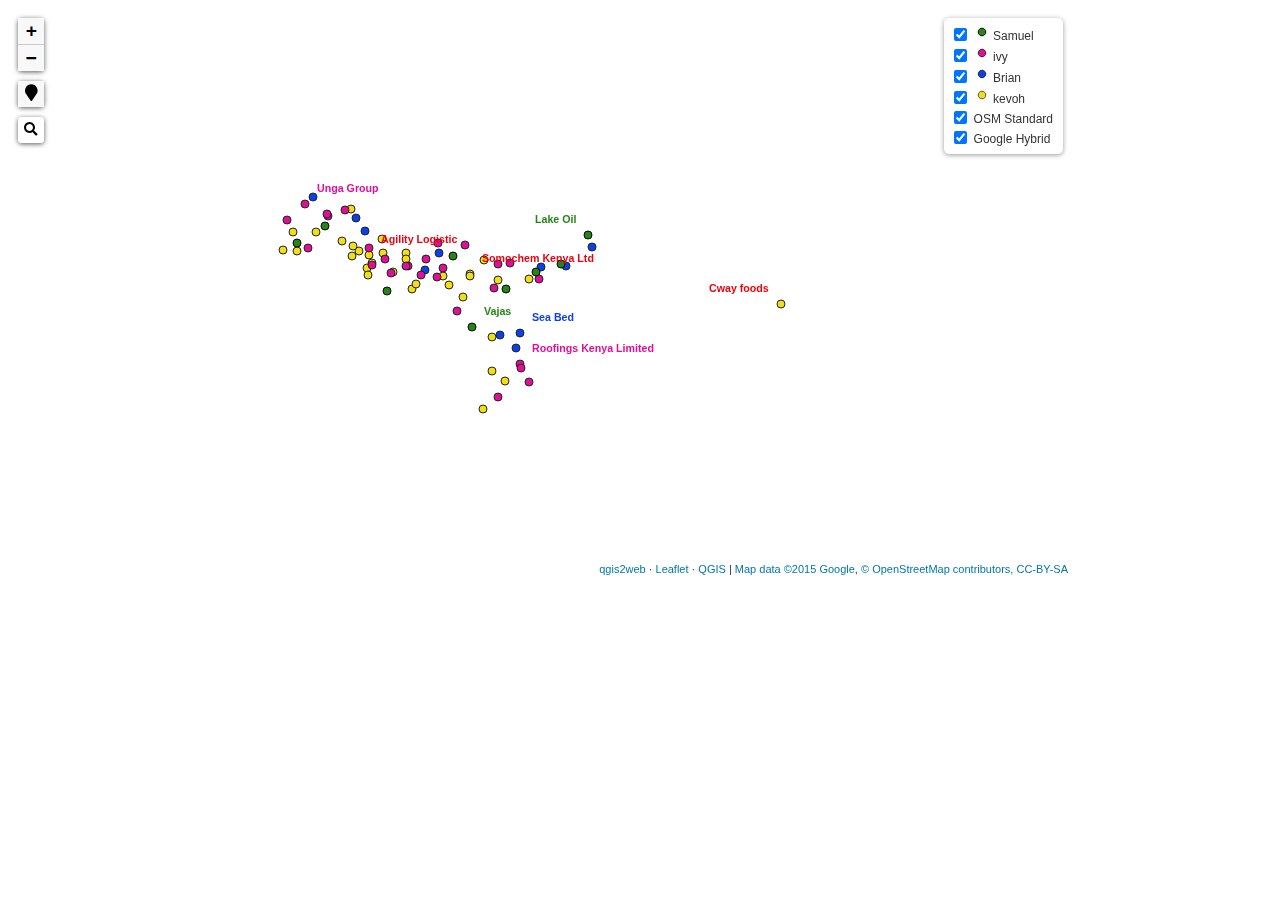
==== commit ada59e75: "ra" ====
--- a/index.html
+++ b/index.html
@@ -8,7 +8,6 @@
         <meta name="apple-mobile-web-app-capable" content="yes">
         <link rel="stylesheet" href="css/leaflet.css"><link rel="stylesheet" href="css/L.Control.Locate.min.css">
         <link rel="stylesheet" href="css/qgis2web.css"><link rel="stylesheet" href="css/fontawesome-all.min.css">
-        <link rel="stylesheet" href="css/leaflet-search.css">
         <link rel="stylesheet" href="css/leaflet-control-geocoder.Geocoder.css">
         <style>
         #map {
@@ -31,8 +30,10 @@
         <script src="js/labelgun.min.js"></script>
         <script src="js/labels.js"></script>
         <script src="js/leaflet-control-geocoder.Geocoder.js"></script>
-        <script src="js/leaflet-search.js"></script>
-        <script src="data/firms_1.js"></script>
+        <script src="data/kevoh_2.js"></script>
+        <script src="data/Brian_3.js"></script>
+        <script src="data/ivy_4.js"></script>
+        <script src="data/Samuel_5.js"></script>
         <script>
         var highlightLayer;
         function highlightFeature(e) {
@@ -52,21 +53,31 @@
         }
         var map = L.map('map', {
             zoomControl:true, maxZoom:28, minZoom:1
-        })
+        }).fitBounds([[-1.3379485631551506,36.823751437072715],[-1.2849888900511979,36.92213088988988]]);
         var hash = new L.Hash(map);
         map.attributionControl.setPrefix('<a href="https://github.com/tomchadwin/qgis2web" target="_blank">qgis2web</a> &middot; <a href="https://leafletjs.com" title="A JS library for interactive maps">Leaflet</a> &middot; <a href="https://qgis.org">QGIS</a>');
         var autolinker = new Autolinker({truncate: {length: 30, location: 'smart'}});
         L.control.locate({locateOptions: {maxZoom: 19}}).addTo(map);
         var bounds_group = new L.featureGroup([]);
         function setBounds() {
-            if (bounds_group.getLayers().length) {
-                map.fitBounds(bounds_group.getBounds());
-            }
-        }
-        map.createPane('pane_OSMStandard_0');
-        map.getPane('pane_OSMStandard_0').style.zIndex = 400;
-        var layer_OSMStandard_0 = L.tileLayer('http://tile.openstreetmap.org/{z}/{x}/{y}.png', {
-            pane: 'pane_OSMStandard_0',
+        }
+        map.createPane('pane_GoogleHybrid_0');
+        map.getPane('pane_GoogleHybrid_0').style.zIndex = 400;
+        var layer_GoogleHybrid_0 = L.tileLayer('https://mt1.google.com/vt/lyrs=y&x={x}&y={y}&z={z}', {
+            pane: 'pane_GoogleHybrid_0',
+            opacity: 1.0,
+            attribution: '<a href="https://www.google.at/permissions/geoguidelines/attr-guide.html">Map data ©2015 Google</a>',
+            minZoom: 1,
+            maxZoom: 28,
+            minNativeZoom: 0,
+            maxNativeZoom: 20
+        });
+        layer_GoogleHybrid_0;
+        map.addLayer(layer_GoogleHybrid_0);
+        map.createPane('pane_OSMStandard_1');
+        map.getPane('pane_OSMStandard_1').style.zIndex = 401;
+        var layer_OSMStandard_1 = L.tileLayer('http://tile.openstreetmap.org/{z}/{x}/{y}.png', {
+            pane: 'pane_OSMStandard_1',
             opacity: 1.0,
             attribution: '<a href="https://www.openstreetmap.org/copyright">© OpenStreetMap contributors, CC-BY-SA</a>',
             minZoom: 1,
@@ -74,9 +85,9 @@
             minNativeZoom: 0,
             maxNativeZoom: 19
         });
-        layer_OSMStandard_0;
-        map.addLayer(layer_OSMStandard_0);
-        function pop_firms_1(feature, layer) {
+        layer_OSMStandard_1;
+        map.addLayer(layer_OSMStandard_1);
+        function pop_kevoh_2(feature, layer) {
             layer.on({
                 mouseout: function(e) {
                     for (i in e.target._eventParents) {
@@ -92,25 +103,11 @@
                 },
                 mouseover: highlightFeature,
             });
-            var popupContent = '<table>\
-                    <tr>\
-                        <td colspan="2">' + (feature.properties['id'] !== null ? autolinker.link(feature.properties['id'].toLocaleString()) : '') + '</td>\
-                    </tr>\
-                    <tr>\
-                        <td colspan="2">' + (feature.properties['name'] !== null ? autolinker.link(feature.properties['name'].toLocaleString()) : '') + '</td>\
-                    </tr>\
-                    <tr>\
-                        <td colspan="2">' + (feature.properties['RA'] !== null ? autolinker.link(feature.properties['RA'].toLocaleString()) : '') + '</td>\
-                    </tr>\
-                </table>';
-            layer.bindPopup(popupContent, {maxHeight: 400});
-        }
-
-        function style_firms_1_0(feature) {
-            switch(String(feature.properties['RA'])) {
-                case 'Ivy':
-                    return {
-                pane: 'pane_firms_1',
+        }
+
+        function style_kevoh_2_0() {
+            return {
+                pane: 'pane_kevoh_2',
                 radius: 4.0,
                 opacity: 1,
                 color: 'rgba(35,35,35,1.0)',
@@ -120,48 +117,192 @@
                 weight: 1.0,
                 fill: true,
                 fillOpacity: 1,
-                fillColor: 'rgba(106,235,121,1.0)',
+                fillColor: 'rgba(241,222,19,1.0)',
                 interactive: true,
             }
-                    break;
-                case 'Kevoh':
-                    return {
-                pane: 'pane_firms_1',
+        }
+        map.createPane('pane_kevoh_2');
+        map.getPane('pane_kevoh_2').style.zIndex = 402;
+        map.getPane('pane_kevoh_2').style['mix-blend-mode'] = 'normal';
+        var layer_kevoh_2 = new L.geoJson(json_kevoh_2, {
+            attribution: '',
+            interactive: true,
+            dataVar: 'json_kevoh_2',
+            layerName: 'layer_kevoh_2',
+            pane: 'pane_kevoh_2',
+            onEachFeature: pop_kevoh_2,
+            pointToLayer: function (feature, latlng) {
+                var context = {
+                    feature: feature,
+                    variables: {}
+                };
+                return L.circleMarker(latlng, style_kevoh_2_0(feature));
+            },
+        });
+        bounds_group.addLayer(layer_kevoh_2);
+        map.addLayer(layer_kevoh_2);
+        function pop_Brian_3(feature, layer) {
+            layer.on({
+                mouseout: function(e) {
+                    for (i in e.target._eventParents) {
+                        e.target._eventParents[i].resetStyle(e.target);
+                    }
+                    if (typeof layer.closePopup == 'function') {
+                        layer.closePopup();
+                    } else {
+                        layer.eachLayer(function(feature){
+                            feature.closePopup()
+                        });
+                    }
+                },
+                mouseover: highlightFeature,
+            });
+        }
+
+        function style_Brian_3_0() {
+            return {
+                pane: 'pane_Brian_3',
                 radius: 4.0,
                 opacity: 1,
                 color: 'rgba(35,35,35,1.0)',
                 dashArray: '',
                 lineCap: 'butt',
                 lineJoin: 'miter',
-                weight: 1.0,
+                weight: 1,
                 fill: true,
                 fillOpacity: 1,
-                fillColor: 'rgba(211,228,29,1.0)',
+                fillColor: 'rgba(11,64,237,1.0)',
                 interactive: true,
             }
-                    break;
-            }
-        }
-        map.createPane('pane_firms_1');
-        map.getPane('pane_firms_1').style.zIndex = 401;
-        map.getPane('pane_firms_1').style['mix-blend-mode'] = 'normal';
-        var layer_firms_1 = new L.geoJson(json_firms_1, {
+        }
+        map.createPane('pane_Brian_3');
+        map.getPane('pane_Brian_3').style.zIndex = 403;
+        map.getPane('pane_Brian_3').style['mix-blend-mode'] = 'normal';
+        var layer_Brian_3 = new L.geoJson(json_Brian_3, {
             attribution: '',
             interactive: true,
-            dataVar: 'json_firms_1',
-            layerName: 'layer_firms_1',
-            pane: 'pane_firms_1',
-            onEachFeature: pop_firms_1,
+            dataVar: 'json_Brian_3',
+            layerName: 'layer_Brian_3',
+            pane: 'pane_Brian_3',
+            onEachFeature: pop_Brian_3,
             pointToLayer: function (feature, latlng) {
                 var context = {
                     feature: feature,
                     variables: {}
                 };
-                return L.circleMarker(latlng, style_firms_1_0(feature));
+                return L.circleMarker(latlng, style_Brian_3_0(feature));
             },
         });
-        bounds_group.addLayer(layer_firms_1);
-        map.addLayer(layer_firms_1);
+        bounds_group.addLayer(layer_Brian_3);
+        map.addLayer(layer_Brian_3);
+        function pop_ivy_4(feature, layer) {
+            layer.on({
+                mouseout: function(e) {
+                    for (i in e.target._eventParents) {
+                        e.target._eventParents[i].resetStyle(e.target);
+                    }
+                    if (typeof layer.closePopup == 'function') {
+                        layer.closePopup();
+                    } else {
+                        layer.eachLayer(function(feature){
+                            feature.closePopup()
+                        });
+                    }
+                },
+                mouseover: highlightFeature,
+            });
+        }
+
+        function style_ivy_4_0() {
+            return {
+                pane: 'pane_ivy_4',
+                radius: 4.0,
+                opacity: 1,
+                color: 'rgba(35,35,35,1.0)',
+                dashArray: '',
+                lineCap: 'butt',
+                lineJoin: 'miter',
+                weight: 1,
+                fill: true,
+                fillOpacity: 1,
+                fillColor: 'rgba(225,15,152,1.0)',
+                interactive: true,
+            }
+        }
+        map.createPane('pane_ivy_4');
+        map.getPane('pane_ivy_4').style.zIndex = 404;
+        map.getPane('pane_ivy_4').style['mix-blend-mode'] = 'normal';
+        var layer_ivy_4 = new L.geoJson(json_ivy_4, {
+            attribution: '',
+            interactive: true,
+            dataVar: 'json_ivy_4',
+            layerName: 'layer_ivy_4',
+            pane: 'pane_ivy_4',
+            onEachFeature: pop_ivy_4,
+            pointToLayer: function (feature, latlng) {
+                var context = {
+                    feature: feature,
+                    variables: {}
+                };
+                return L.circleMarker(latlng, style_ivy_4_0(feature));
+            },
+        });
+        bounds_group.addLayer(layer_ivy_4);
+        map.addLayer(layer_ivy_4);
+        function pop_Samuel_5(feature, layer) {
+            layer.on({
+                mouseout: function(e) {
+                    for (i in e.target._eventParents) {
+                        e.target._eventParents[i].resetStyle(e.target);
+                    }
+                    if (typeof layer.closePopup == 'function') {
+                        layer.closePopup();
+                    } else {
+                        layer.eachLayer(function(feature){
+                            feature.closePopup()
+                        });
+                    }
+                },
+                mouseover: highlightFeature,
+            });
+        }
+
+        function style_Samuel_5_0() {
+            return {
+                pane: 'pane_Samuel_5',
+                radius: 4.0,
+                opacity: 1,
+                color: 'rgba(9,3,3,1.0)',
+                dashArray: '',
+                lineCap: 'butt',
+                lineJoin: 'miter',
+                weight: 1,
+                fill: true,
+                fillOpacity: 1,
+                fillColor: 'rgba(36,135,21,1.0)',
+                interactive: true,
+            }
+        }
+        map.createPane('pane_Samuel_5');
+        map.getPane('pane_Samuel_5').style.zIndex = 405;
+        map.getPane('pane_Samuel_5').style['mix-blend-mode'] = 'normal';
+        var layer_Samuel_5 = new L.geoJson(json_Samuel_5, {
+            attribution: '',
+            interactive: true,
+            dataVar: 'json_Samuel_5',
+            layerName: 'layer_Samuel_5',
+            pane: 'pane_Samuel_5',
+            onEachFeature: pop_Samuel_5,
+            pointToLayer: function (feature, latlng) {
+                var context = {
+                    feature: feature,
+                    variables: {}
+                };
+                return L.circleMarker(latlng, style_Samuel_5_0(feature));
+            },
+        });
+        bounds_group.addLayer(layer_Samuel_5);
+        map.addLayer(layer_Samuel_5);
         var osmGeocoder = new L.Control.Geocoder({
             collapsed: true,
             position: 'topleft',
@@ -173,37 +314,69 @@
         document.getElementsByClassName('leaflet-control-geocoder-icon')[0]
         .title += 'Search for a place';
         var baseMaps = {};
-        L.control.layers(baseMaps,{'firms<br /><table><tr><td style="text-align: center;"><img src="legend/firms_1_Ivy0.png" /></td><td>Ivy</td></tr><tr><td style="text-align: center;"><img src="legend/firms_1_Kevoh1.png" /></td><td>Kevoh</td></tr></table>': layer_firms_1,"OSM Standard": layer_OSMStandard_0,},{collapsed:false}).addTo(map);
+        L.control.layers(baseMaps,{'<img src="legend/Samuel_5.png" /> Samuel': layer_Samuel_5,'<img src="legend/ivy_4.png" /> ivy': layer_ivy_4,'<img src="legend/Brian_3.png" /> Brian': layer_Brian_3,'<img src="legend/kevoh_2.png" /> kevoh': layer_kevoh_2,"OSM Standard": layer_OSMStandard_1,"Google Hybrid": layer_GoogleHybrid_0,},{collapsed:false}).addTo(map);
         setBounds();
         var i = 0;
-        layer_firms_1.eachLayer(function(layer) {
+        layer_kevoh_2.eachLayer(function(layer) {
             var context = {
                 feature: layer.feature,
                 variables: {}
             };
-            layer.bindTooltip((layer.feature.properties['name'] !== null?String('<div style="color: #ef020e; font-size: 8pt; font-weight: bold; font-family: \'Open Sans\', sans-serif;">' + layer.feature.properties['name']) + '</div>':''), {permanent: true, offset: [-0, -16], className: 'css_firms_1'});
+            layer.bindTooltip((layer.feature.properties['name'] !== null?String('<div style="color: #ef020e; font-size: 8pt; font-weight: bold; font-family: \'Open Sans\', sans-serif;">' + layer.feature.properties['name']) + '</div>':''), {permanent: true, offset: [-0, -16], className: 'css_kevoh_2'});
             labels.push(layer);
             totalMarkers += 1;
               layer.added = true;
               addLabel(layer, i);
               i++;
         });
-        map.addControl(new L.Control.Search({
-            layer: layer_firms_1,
-            initial: false,
-            hideMarkerOnCollapse: true,
-            propertyName: 'name'}));
-        document.getElementsByClassName('search-button')[0].className +=
-         ' fa fa-binoculars';
-        resetLabels([layer_firms_1]);
+        var i = 0;
+        layer_Brian_3.eachLayer(function(layer) {
+            var context = {
+                feature: layer.feature,
+                variables: {}
+            };
+            layer.bindTooltip((layer.feature.properties['name'] !== null?String('<div style="color: #0b40ed; font-size: 8pt; font-weight: bold; font-family: \'Open Sans\', sans-serif;">' + layer.feature.properties['name']) + '</div>':''), {permanent: true, offset: [-0, -16], className: 'css_Brian_3'});
+            labels.push(layer);
+            totalMarkers += 1;
+              layer.added = true;
+              addLabel(layer, i);
+              i++;
+        });
+        var i = 0;
+        layer_ivy_4.eachLayer(function(layer) {
+            var context = {
+                feature: layer.feature,
+                variables: {}
+            };
+            layer.bindTooltip((layer.feature.properties['name'] !== null?String('<div style="color: #e10f98; font-size: 8pt; font-weight: bold; font-family: \'Open Sans\', sans-serif;">' + layer.feature.properties['name']) + '</div>':''), {permanent: true, offset: [-0, -16], className: 'css_ivy_4'});
+            labels.push(layer);
+            totalMarkers += 1;
+              layer.added = true;
+              addLabel(layer, i);
+              i++;
+        });
+        var i = 0;
+        layer_Samuel_5.eachLayer(function(layer) {
+            var context = {
+                feature: layer.feature,
+                variables: {}
+            };
+            layer.bindTooltip((layer.feature.properties['name'] !== null?String('<div style="color: #248715; font-size: 8pt; font-weight: bold; font-family: \'Open Sans\', sans-serif;">' + layer.feature.properties['name']) + '</div>':''), {permanent: true, offset: [-0, -16], className: 'css_Samuel_5'});
+            labels.push(layer);
+            totalMarkers += 1;
+              layer.added = true;
+              addLabel(layer, i);
+              i++;
+        });
+        resetLabels([layer_kevoh_2,layer_Brian_3,layer_ivy_4,layer_Samuel_5]);
         map.on("zoomend", function(){
-            resetLabels([layer_firms_1]);
+            resetLabels([layer_kevoh_2,layer_Brian_3,layer_ivy_4,layer_Samuel_5]);
         });
         map.on("layeradd", function(){
-            resetLabels([layer_firms_1]);
+            resetLabels([layer_kevoh_2,layer_Brian_3,layer_ivy_4,layer_Samuel_5]);
         });
         map.on("layerremove", function(){
-            resetLabels([layer_firms_1]);
+            resetLabels([layer_kevoh_2,layer_Brian_3,layer_ivy_4,layer_Samuel_5]);
         });
         </script>
     </body>
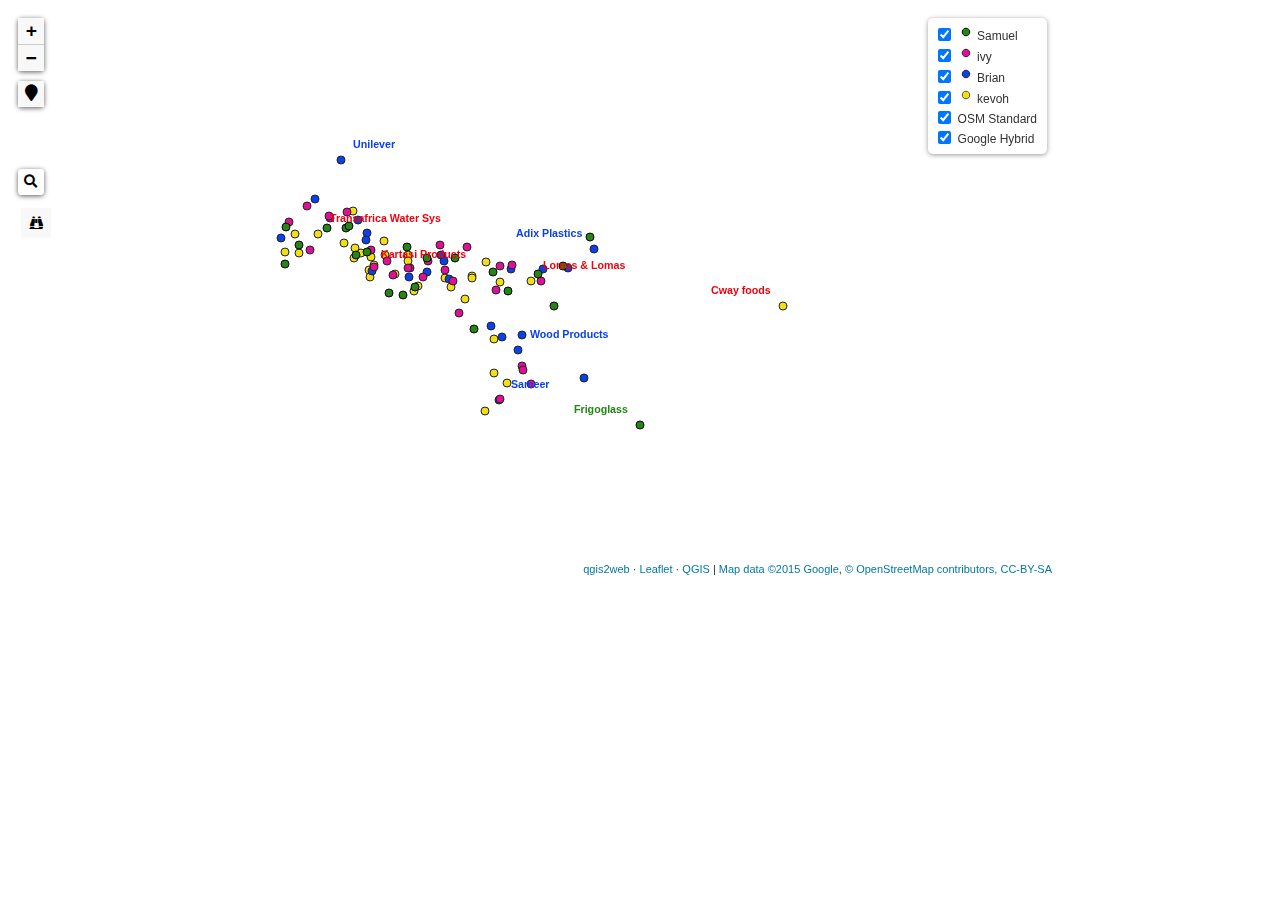
==== commit 96e78a3c: "all" ====
--- a/index.html
+++ b/index.html
@@ -8,10 +8,12 @@
         <meta name="apple-mobile-web-app-capable" content="yes">
         <link rel="stylesheet" href="css/leaflet.css"><link rel="stylesheet" href="css/L.Control.Locate.min.css">
         <link rel="stylesheet" href="css/qgis2web.css"><link rel="stylesheet" href="css/fontawesome-all.min.css">
+        <link rel="stylesheet" href="css/leaflet-search.css">
         <link rel="stylesheet" href="css/leaflet-control-geocoder.Geocoder.css">
+        <link rel="stylesheet" href="css/leaflet-measure.css">
         <style>
         #map {
-            width: 1055px;
+            width: 1039px;
             height: 569px;
         }
         </style>
@@ -30,6 +32,8 @@
         <script src="js/labelgun.min.js"></script>
         <script src="js/labels.js"></script>
         <script src="js/leaflet-control-geocoder.Geocoder.js"></script>
+        <script src="js/leaflet-measure.js"></script>
+        <script src="js/leaflet-search.js"></script>
         <script src="data/kevoh_2.js"></script>
         <script src="data/Brian_3.js"></script>
         <script src="data/ivy_4.js"></script>
@@ -53,11 +57,23 @@
         }
         var map = L.map('map', {
             zoomControl:true, maxZoom:28, minZoom:1
-        }).fitBounds([[-1.3379485631551506,36.823751437072715],[-1.2849888900511979,36.92213088988988]]);
+        }).fitBounds([[-1.3358407039859377,36.825890361824776],[-1.2863497334911205,36.916429299738965]]);
         var hash = new L.Hash(map);
         map.attributionControl.setPrefix('<a href="https://github.com/tomchadwin/qgis2web" target="_blank">qgis2web</a> &middot; <a href="https://leafletjs.com" title="A JS library for interactive maps">Leaflet</a> &middot; <a href="https://qgis.org">QGIS</a>');
         var autolinker = new Autolinker({truncate: {length: 30, location: 'smart'}});
         L.control.locate({locateOptions: {maxZoom: 19}}).addTo(map);
+        var measureControl = new L.Control.Measure({
+            position: 'topleft',
+            primaryLengthUnit: 'meters',
+            secondaryLengthUnit: 'kilometers',
+            primaryAreaUnit: 'sqmeters',
+            secondaryAreaUnit: 'hectares'
+        });
+        measureControl.addTo(map);
+        document.getElementsByClassName('leaflet-control-measure-toggle')[0]
+        .innerHTML = '';
+        document.getElementsByClassName('leaflet-control-measure-toggle')[0]
+        .className += ' fas fa-ruler';
         var bounds_group = new L.featureGroup([]);
         function setBounds() {
         }
@@ -368,6 +384,13 @@
               addLabel(layer, i);
               i++;
         });
+        map.addControl(new L.Control.Search({
+            layer: layer_kevoh_2,
+            initial: false,
+            hideMarkerOnCollapse: true,
+            propertyName: 'name'}));
+        document.getElementsByClassName('search-button')[0].className +=
+         ' fa fa-binoculars';
         resetLabels([layer_kevoh_2,layer_Brian_3,layer_ivy_4,layer_Samuel_5]);
         map.on("zoomend", function(){
             resetLabels([layer_kevoh_2,layer_Brian_3,layer_ivy_4,layer_Samuel_5]);
--- a/css/leaflet-search.css
+++ b/css/leaflet-search.css
@@ -0,0 +1,18 @@
+/* 
+ * Leaflet Control Search v2.7.0 - 2016-09-13 
+ * 
+ * Copyright 2016 Stefano Cudini 
+ * stefano.cudini@gmail.com 
+ * http://labs.easyblog.it/ 
+ * 
+ * Licensed under the MIT license. 
+ * 
+ * Demo: 
+ * http://labs.easyblog.it/maps/leaflet-search/ 
+ * 
+ * Source: 
+ * git@github.com:stefanocudini/leaflet-search.git 
+ * 
+ */
+
+.leaflet-container .leaflet-control-search{position:relative;float:left;background:#fff;color:#1978cf;-moz-border-radius:4px;-webkit-border-radius:4px;border-radius:4px;background-color:rgba(255,255,255,.8);z-index:1000;box-shadow:0 1px 7px rgba(0,0,0,.65);margin-left:10px;margin-top:10px}.leaflet-control-search.search-exp{box-shadow:0 1px 7px #999;background:#fff}.leaflet-control-search .search-input{display:block;float:left;background:#fff;border:1px solid #666;border-radius:2px;height:18px;padding:0 18px 0 2px;margin:3px 0 3px 3px}.leaflet-control-search.search-load .search-input{background:url(../images/loader.gif) no-repeat center right #fff}.leaflet-control-search.search-load .search-cancel{visibility:hidden}.leaflet-control-search .search-cancel{display:block;width:22px;height:18px;position:absolute;right:22px;margin:3px 0;//background:url(../images/search-icon.png) no-repeat 0 -46px;text-decoration:none;filter:alpha(opacity=80);opacity:.8}.leaflet-control-search .search-cancel:hover{filter:alpha(opacity=100);opacity:1}.leaflet-control-search .search-cancel span{display:none;font-size:18px;line-height:20px;color:#ccc;font-weight:700}.leaflet-control-search .search-cancel:hover span{color:#aaa}.leaflet-control-search .search-button{display:block;float:left;width:26px;height:26px;//background:url(../images/search-icon.png) no-repeat 2px 2px #fff;border-radius:4px}.leaflet-control-search .search-button:hover{//background:url(../images/search-icon.png) no-repeat 2px -22px #fafafa}.leaflet-control-search .search-tooltip{position:absolute;top:100%;left:0;float:left;list-style:none;padding-left:0;min-width:120px;max-height:122px;box-shadow:1px 1px 6px rgba(0,0,0,.4);background-color:rgba(0,0,0,.25);z-index:1010;overflow-y:auto;overflow-x:hidden;cursor:pointer}.leaflet-control-search .search-tip{margin:2px;padding:2px 4px;display:block;color:#000;background:#eee;border-radius:.25em;text-decoration:none;white-space:nowrap;vertical-align:center}.leaflet-control-search .search-button:hover{background-color:#f4f4f4}.leaflet-control-search .search-tip-select,.leaflet-control-search .search-tip:hover{background-color:#fff}.leaflet-control-search .search-alert{cursor:pointer;clear:both;font-size:.75em;margin-bottom:5px;padding:0 .25em;color:#e00;font-weight:700;border-radius:.25em}--- a/css/leaflet-measure.css
+++ b/css/leaflet-measure.css
@@ -0,0 +1 @@
+.leaflet-control-measure h3,.leaflet-measure-resultpopup h3{margin:0 0 12px 0;padding-bottom:10px;line-height:1em;font-weight:normal;font-size:1.1em;border-bottom:solid 1px #DDD}.leaflet-control-measure p,.leaflet-measure-resultpopup p{margin:10px 0 0;line-height:1em}.leaflet-control-measure p:first-child,.leaflet-measure-resultpopup p:first-child{margin-top:0}.leaflet-control-measure a,.leaflet-measure-resultpopup a{color:#5E66CC;text-decoration:none}.leaflet-control-measure a:hover,.leaflet-measure-resultpopup a:hover{opacity:0.5;text-decoration:none}.leaflet-control-measure .tasks,.leaflet-measure-resultpopup .tasks{margin:12px 0 0;padding:10px 0 0;border-top:solid 1px #DDD;list-style:none;list-style-image:none}.leaflet-control-measure .tasks li,.leaflet-measure-resultpopup .tasks li{display:inline;margin:0 10px 0 0}.leaflet-control-measure .tasks li:last-child,.leaflet-measure-resultpopup .tasks li:last-child{margin-right:0}.leaflet-control-measure .coorddivider,.leaflet-measure-resultpopup .coorddivider{color:#999}.leaflet-control-measure{background:#fff;border-radius:5px;box-shadow:0 1px 5px rgba(0,0,0,0.4)}.leaflet-control-measure .leaflet-control-measure-toggle,.leaflet-control-measure .leaflet-control-measure-toggle:hover{display:block;width:36px;height:36px;background-position:50% 50%;background-repeat:no-repeat;//background-image:url(images/rulers.png);border-radius:5px;text-indent:100%;white-space:nowrap;overflow:hidden}.leaflet-retina .leaflet-control-measure .leaflet-control-measure-toggle,.leaflet-retina .leaflet-control-measure .leaflet-control-measure-toggle:hover{background-image:url(images/rulers_@2X.png);background-size:16px 16px}.leaflet-touch .leaflet-control-measure .leaflet-control-measure-toggle,.leaflet-touch .leaflet-control-measure .leaflet-control-measure-toggle:hover{width:44px;height:44px}.leaflet-control-measure .startprompt h3{margin-bottom:10px}.leaflet-control-measure .startprompt .tasks{margin-top:0;padding-top:0;border-top:0}.leaflet-control-measure .leaflet-control-measure-interaction{padding:10px 12px}.leaflet-control-measure .results .group{margin-top:10px;padding-top:10px;border-top:dotted 1px #eaeaea}.leaflet-control-measure .results .group:first-child{margin-top:0;padding-top:0;border-top:0}.leaflet-control-measure .results .heading{margin-right:5px;color:#999}.leaflet-control-measure a.start{padding-left:18px;background-repeat:no-repeat;background-position:0% 50%;background-image:url(images/start.png)}.leaflet-retina .leaflet-control-measure a.start{background-image:url(images/start_@2X.png);background-size:12px 12px}.leaflet-control-measure a.cancel{padding-left:18px;background-repeat:no-repeat;background-position:0% 50%;background-image:url(images/cancel.png)}.leaflet-retina .leaflet-control-measure a.cancel{background-image:url(images/cancel_@2X.png);background-size:12px 12px}.leaflet-control-measure a.finish{padding-left:18px;background-repeat:no-repeat;background-position:0% 50%;background-image:url(images/check.png)}.leaflet-retina .leaflet-control-measure a.finish{background-image:url(images/check_@2X.png);background-size:12px 12px}.leaflet-measure-resultpopup a.zoomto{padding-left:18px;background-repeat:no-repeat;background-position:0% 50%;background-image:url(images/focus.png)}.leaflet-retina .leaflet-measure-resultpopup a.zoomto{background-image:url(images/focus_@2X.png);background-size:12px 12px}.leaflet-measure-resultpopup a.deletemarkup{padding-left:18px;background-repeat:no-repeat;background-position:0% 50%;background-image:url(images/trash.png)}.leaflet-retina .leaflet-measure-resultpopup a.deletemarkup{background-image:url(images/trash_@2X.png);background-size:11px 12px}
